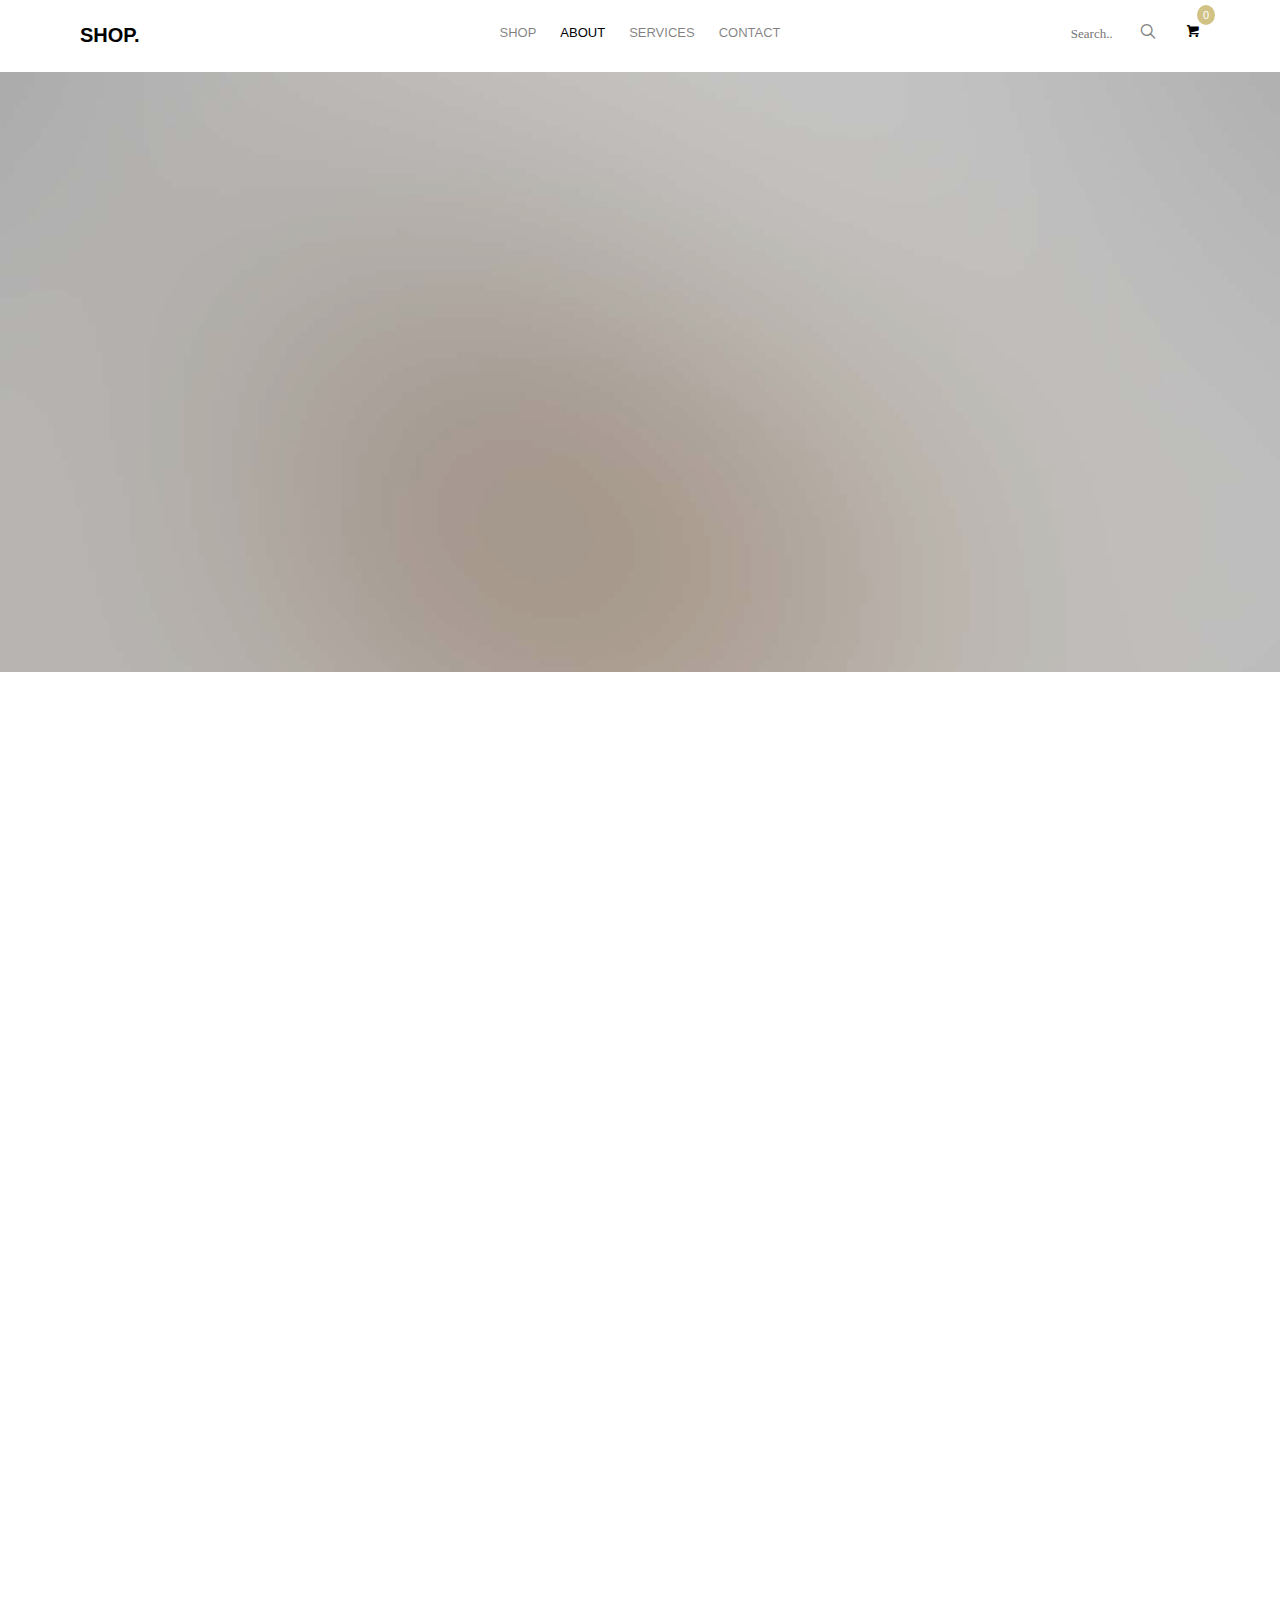
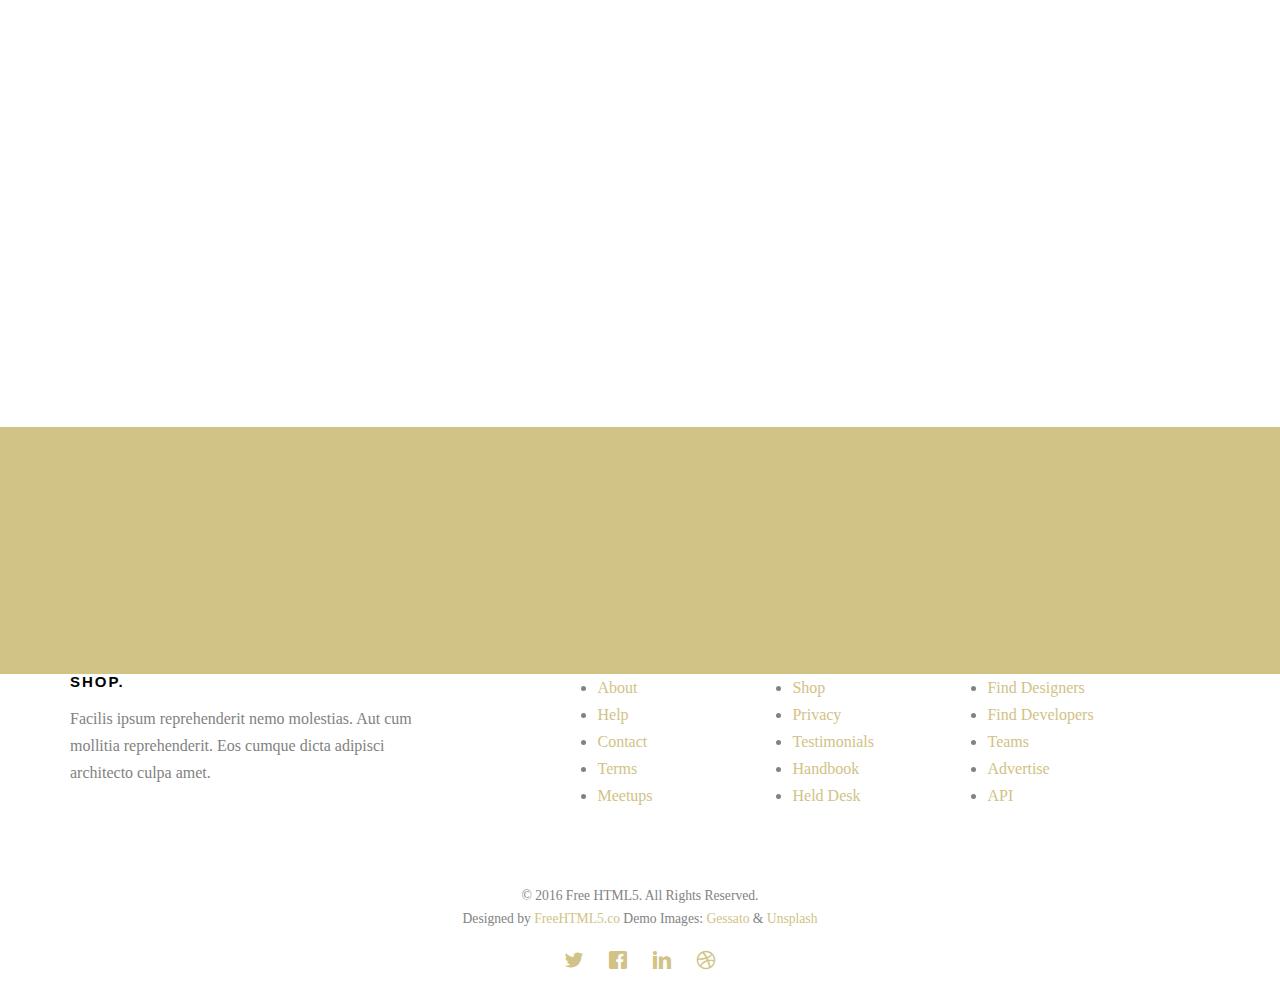
==== about.html @ f826852a "first commit" ====
<!DOCTYPE HTML>
<html>
	<head>
	<meta charset="utf-8">
	<meta http-equiv="X-UA-Compatible" content="IE=edge">
	<title>Shop &mdash; Free Website Template, Free HTML5 Template by gettemplates.co</title>
	<meta name="viewport" content="width=device-width, initial-scale=1">
	<meta name="description" content="Free HTML5 Website Template by gettemplates.co" />
	<meta name="keywords" content="free website templates, free html5, free template, free bootstrap, free website template, html5, css3, mobile first, responsive" />
	<meta name="author" content="gettemplates.co" />

	<!-- 
	//////////////////////////////////////////////////////

	FREE HTML5 TEMPLATE 
	DESIGNED & DEVELOPED by FreeHTML5.co
		
	Website: 		http://freehtml5.co/
	Email: 			info@freehtml5.co
	Twitter: 		http://twitter.com/fh5co
	Facebook: 		https://www.facebook.com/fh5co

	//////////////////////////////////////////////////////
	 -->

  	<!-- Facebook and Twitter integration -->
	<meta property="og:title" content=""/>
	<meta property="og:image" content=""/>
	<meta property="og:url" content=""/>
	<meta property="og:site_name" content=""/>
	<meta property="og:description" content=""/>
	<meta name="twitter:title" content="" />
	<meta name="twitter:image" content="" />
	<meta name="twitter:url" content="" />
	<meta name="twitter:card" content="" />

	<!-- <link href="https://fonts.googleapis.com/css?family=Montserrat:400,700" rel="stylesheet"> -->
	<!-- <link href="https://fonts.googleapis.com/css?family=Playfair+Display:400,400i" rel="stylesheet"> -->
	
	<!-- Animate.css -->
	<link rel="stylesheet" href="css/animate.css">
	<!-- Icomoon Icon Fonts-->
	<link rel="stylesheet" href="css/icomoon.css">
	<!-- Bootstrap  -->
	<link rel="stylesheet" href="css/bootstrap.css">

	<!-- Flexslider  -->
	<link rel="stylesheet" href="css/flexslider.css">

	<!-- Owl Carousel  -->
	<link rel="stylesheet" href="css/owl.carousel.min.css">
	<link rel="stylesheet" href="css/owl.theme.default.min.css">

	<!-- Theme style  -->
	<link rel="stylesheet" href="css/style.css">

	<!-- Modernizr JS -->
	<script src="js/modernizr-2.6.2.min.js"></script>
	<!-- FOR IE9 below -->
	<!--[if lt IE 9]>
	<script src="js/respond.min.js"></script>
	<![endif]-->

	</head>
	<body>
		
	<div class="fh5co-loader"></div>
	
	<div id="page">
	<nav class="fh5co-nav" role="navigation">
		<div class="container">
			<div class="row">
				<div class="col-md-3 col-xs-2">
					<div id="fh5co-logo"><a href="index.html">Shop.</a></div>
				</div>
				<div class="col-md-6 col-xs-6 text-center menu-1">
					<ul>
						<li class="has-dropdown">
							<a href="product.html">Shop</a>
							<ul class="dropdown">
								<li><a href="single.html">Single Shop</a></li>
							</ul>
						</li>
						<li class="active"><a href="about.html">About</a></li>
						<li class="has-dropdown">
							<a href="services.html">Services</a>
							<ul class="dropdown">
								<li><a href="#">Web Design</a></li>
								<li><a href="#">eCommerce</a></li>
								<li><a href="#">Branding</a></li>
								<li><a href="#">API</a></li>
							</ul>
						</li>
						<li><a href="contact.html">Contact</a></li>
					</ul>
				</div>
				<div class="col-md-3 col-xs-4 text-right hidden-xs menu-2">
					<ul>
						<li class="search">
							<div class="input-group">
						      <input type="text" placeholder="Search..">
						      <span class="input-group-btn">
						        <button class="btn btn-primary" type="button"><i class="icon-search"></i></button>
						      </span>
						    </div>
						</li>
						<li class="shopping-cart"><a href="#" class="cart"><span><small>0</small><i class="icon-shopping-cart"></i></span></a></li>
					</ul>
				</div>
			</div>
			
		</div>
	</nav>

	<header id="fh5co-header" class="fh5co-cover fh5co-cover-sm" role="banner" style="background-image:url(images/img_bg_2.jpg);">
		<div class="overlay"></div>
		<div class="container">
			<div class="row">
				<div class="col-md-8 col-md-offset-2 text-center">
					<div class="display-t">
						<div class="display-tc animate-box" data-animate-effect="fadeIn">
							<h1>About Us</h1>
							<h2>Free html5 templates Made by <a href="http://freehtml5.co" target="_blank">freehtml5.co</a></h2>
						</div>
					</div>
				</div>
			</div>
		</div>
	</header>
	
	<div id="fh5co-about">
		<div class="container">
			<div class="about-content">
				<div class="row animate-box">
					<div class="col-md-6">
						<div class="desc">
							<h3>Company History</h3>
							<p>Lorem ipsum dolor sit amet consectetur adipisicing elit. Esse quo est quis mollitia ratione magni assumenda repellat atque modi temporibus tempore ex. Dolore facilis ex sunt ea praesentium expedita numquam?</p> 
							<p>Quos quia provident consequuntur culpa facere ratione maxime commodi voluptates id repellat velit eaque aspernatur expedita. Possimus itaque adipisci rem dolorem nesciunt perferendis quae amet deserunt eum labore quidem minima.</p>
						</div>
						<div class="desc">
							<h3>Mission &amp; Vission</h3>
							<p>Lorem ipsum dolor sit amet consectetur adipisicing elit. Esse quo est quis mollitia ratione magni assumenda repellat atque modi temporibus tempore ex. Dolore facilis ex sunt ea praesentium expedita numquam?</p> 
							<p>Quos quia provident consequuntur culpa facere ratione maxime commodi voluptates id repellat velit eaque aspernatur expedita. Possimus itaque adipisci rem dolorem nesciunt perferendis quae amet deserunt eum labore quidem minima.</p>
						</div>
					</div>
					<div class="col-md-6">
						<img class="img-responsive" src="images/img_bg_1.jpg" alt="about">
					</div>
				</div>
			</div>
			<div class="row animate-box">
				<div class="col-md-8 col-md-offset-2 text-center fh5co-heading">
					<span>Productive Staff</span>
					<h2>Meet Our Team</h2>
					<p>Dignissimos asperiores vitae velit veniam totam fuga molestias accusamus alias autem provident. Odit ab aliquam dolor eius.</p>
				</div>
			</div>
			<div class="row">
				<div class="col-md-4 col-sm-4 animate-box" data-animate-effect="fadeIn">
					<div class="fh5co-staff">
						<img src="images/person1.jpg" alt="Free HTML5 Templates by gettemplates.co">
						<h3>Jean Smith</h3>
						<strong class="role">Chief Executive Officer</strong>
						<p>Quos quia provident consequuntur culpa facere ratione maxime commodi voluptates id repellat velit eaque aspernatur expedita. Possimus itaque adipisci.</p>
						<ul class="fh5co-social-icons">
							<li><a href="#"><i class="icon-facebook"></i></a></li>
							<li><a href="#"><i class="icon-twitter"></i></a></li>
							<li><a href="#"><i class="icon-dribbble"></i></a></li>
							<li><a href="#"><i class="icon-github"></i></a></li>
						</ul>
					</div>
				</div>
				<div class="col-md-4 col-sm-4 animate-box" data-animate-effect="fadeIn">
					<div class="fh5co-staff">
						<img src="images/person2.jpg" alt="Free HTML5 Templates by gettemplates.co">
						<h3>Hush Raven</h3>
						<strong class="role">Co-Owner</strong>
						<p>Quos quia provident consequuntur culpa facere ratione maxime commodi voluptates id repellat velit eaque aspernatur expedita. Possimus itaque adipisci.</p>
						<ul class="fh5co-social-icons">
							<li><a href="#"><i class="icon-facebook"></i></a></li>
							<li><a href="#"><i class="icon-twitter"></i></a></li>
							<li><a href="#"><i class="icon-dribbble"></i></a></li>
							<li><a href="#"><i class="icon-github"></i></a></li>
						</ul>
					</div>
				</div>
				<div class="col-md-4 col-sm-4 animate-box" data-animate-effect="fadeIn">
					<div class="fh5co-staff">
						<img src="images/person3.jpg" alt="Free HTML5 Templates by gettemplates.co">
						<h3>Alex King</h3>
						<strong class="role">Co-Owner</strong>
						<p>Quos quia provident consequuntur culpa facere ratione maxime commodi voluptates id repellat velit eaque aspernatur expedita. Possimus itaque adipisci.</p>
						<ul class="fh5co-social-icons">
							<li><a href="#"><i class="icon-facebook"></i></a></li>
							<li><a href="#"><i class="icon-twitter"></i></a></li>
							<li><a href="#"><i class="icon-dribbble"></i></a></li>
							<li><a href="#"><i class="icon-github"></i></a></li>
						</ul>
					</div>
				</div>
			</div>
		</div>
	</div>

	<div id="fh5co-started">
		<div class="container">
			<div class="row animate-box">
				<div class="col-md-8 col-md-offset-2 text-center fh5co-heading">
					<h2>Newsletter</h2>
					<p>Just stay tune for our latest Product. Now you can subscribe</p>
				</div>
			</div>
			<div class="row animate-box">
				<div class="col-md-8 col-md-offset-2">
					<form class="form-inline">
						<div class="col-md-6 col-sm-6">
							<div class="form-group">
								<label for="email" class="sr-only">Email</label>
								<input type="email" class="form-control" id="email" placeholder="Email">
							</div>
						</div>
						<div class="col-md-6 col-sm-6">
							<button type="submit" class="btn btn-default btn-block">Subscribe</button>
						</div>
					</form>
				</div>
			</div>
		</div>
	</div>

	<footer id="fh5co-footer" role="contentinfo">
		<div class="container">
			<div class="row row-pb-md">
				<div class="col-md-4 fh5co-widget">
					<h3>Shop.</h3>
					<p>Facilis ipsum reprehenderit nemo molestias. Aut cum mollitia reprehenderit. Eos cumque dicta adipisci architecto culpa amet.</p>
				</div>
				<div class="col-md-2 col-sm-4 col-xs-6 col-md-push-1">
					<ul class="fh5co-footer-links">
						<li><a href="#">About</a></li>
						<li><a href="#">Help</a></li>
						<li><a href="#">Contact</a></li>
						<li><a href="#">Terms</a></li>
						<li><a href="#">Meetups</a></li>
					</ul>
				</div>

				<div class="col-md-2 col-sm-4 col-xs-6 col-md-push-1">
					<ul class="fh5co-footer-links">
						<li><a href="#">Shop</a></li>
						<li><a href="#">Privacy</a></li>
						<li><a href="#">Testimonials</a></li>
						<li><a href="#">Handbook</a></li>
						<li><a href="#">Held Desk</a></li>
					</ul>
				</div>

				<div class="col-md-2 col-sm-4 col-xs-6 col-md-push-1">
					<ul class="fh5co-footer-links">
						<li><a href="#">Find Designers</a></li>
						<li><a href="#">Find Developers</a></li>
						<li><a href="#">Teams</a></li>
						<li><a href="#">Advertise</a></li>
						<li><a href="#">API</a></li>
					</ul>
				</div>
			</div>

			<div class="row copyright">
				<div class="col-md-12 text-center">
					<p>
						<small class="block">&copy; 2016 Free HTML5. All Rights Reserved.</small> 
						<small class="block">Designed by <a href="http://freehtml5.co/" target="_blank">FreeHTML5.co</a> Demo Images: <a href="http://blog.gessato.com/" target="_blank">Gessato</a> &amp; <a href="http://unsplash.co/" target="_blank">Unsplash</a></small>
					</p>
					<p>
						<ul class="fh5co-social-icons">
							<li><a href="#"><i class="icon-twitter"></i></a></li>
							<li><a href="#"><i class="icon-facebook"></i></a></li>
							<li><a href="#"><i class="icon-linkedin"></i></a></li>
							<li><a href="#"><i class="icon-dribbble"></i></a></li>
						</ul>
					</p>
				</div>
			</div>

		</div>
	</footer>
	</div>

	<div class="gototop js-top">
		<a href="#" class="js-gotop"><i class="icon-arrow-up"></i></a>
	</div>
	
	<!-- jQuery -->
	<script src="js/jquery.min.js"></script>
	<!-- jQuery Easing -->
	<script src="js/jquery.easing.1.3.js"></script>
	<!-- Bootstrap -->
	<script src="js/bootstrap.min.js"></script>
	<!-- Waypoints -->
	<script src="js/jquery.waypoints.min.js"></script>
	<!-- Carousel -->
	<script src="js/owl.carousel.min.js"></script>
	<!-- countTo -->
	<script src="js/jquery.countTo.js"></script>
	<!-- Flexslider -->
	<script src="js/jquery.flexslider-min.js"></script>
	
	<!-- Main -->
	<script src="js/main.js"></script>

	</body>
</html>
---- css/icomoon.css ----
@font-face {
  font-family: 'icomoon';
  src:  url('../fonts/icomoon/icomoon.eot?6iuir');
  src:  url('../fonts/icomoon/icomoon.eot?6iuir#iefix') format('embedded-opentype'),
    url('../fonts/icomoon/icomoon.ttf?6iuir') format('truetype'),
    url('../fonts/icomoon/icomoon.woff?6iuir') format('woff'),
    url('../fonts/icomoon/icomoon.svg?6iuir#icomoon') format('svg');
  font-weight: normal;
  font-style: normal;
}

[class^="icon-"], [class*=" icon-"] {
  /* use !important to prevent issues with browser extensions that change fonts */
  font-family: 'icomoon' !important;
  speak: none;
  font-style: normal;
  font-weight: normal;
  font-variant: normal;
  text-transform: none;
  line-height: 1;

  /* Better Font Rendering =========== */
  -webkit-font-smoothing: antialiased;
  -moz-osx-font-smoothing: grayscale;
}

.icon-eye:before {
  content: "\e000";
}
.icon-paper-clip:before {
  content: "\e001";
}
.icon-mail:before {
  content: "\e002";
}
.icon-toggle:before {
  content: "\e003";
}
.icon-layout:before {
  content: "\e004";
}
.icon-link:before {
  content: "\e005";
}
.icon-bell:before {
  content: "\e006";
}
.icon-lock:before {
  content: "\e007";
}
.icon-unlock:before {
  content: "\e008";
}
.icon-ribbon:before {
  content: "\e009";
}
.icon-image:before {
  content: "\e010";
}
.icon-signal:before {
  content: "\e011";
}
.icon-target:before {
  content: "\e012";
}
.icon-clipboard:before {
  content: "\e013";
}
.icon-clock:before {
  content: "\e014";
}
.icon-watch:before {
  content: "\e015";
}
.icon-air-play:before {
  content: "\e016";
}
.icon-camera:before {
  content: "\e017";
}
.icon-video:before {
  content: "\e018";
}
.icon-disc:before {
  content: "\e019";
}
.icon-printer:before {
  content: "\e020";
}
.icon-monitor:before {
  content: "\e021";
}
.icon-server:before {
  content: "\e022";
}
.icon-cog:before {
  content: "\e023";
}
.icon-heart:before {
  content: "\e024";
}
.icon-paragraph:before {
  content: "\e025";
}
.icon-align-justify:before {
  content: "\e026";
}
.icon-align-left:before {
  content: "\e027";
}
.icon-align-center:before {
  content: "\e028";
}
.icon-align-right:before {
  content: "\e029";
}
.icon-book:before {
  content: "\e030";
}
.icon-layers:before {
  content: "\e031";
}
.icon-stack:before {
  content: "\e032";
}
.icon-stack-2:before {
  content: "\e033";
}
.icon-paper:before {
  content: "\e034";
}
.icon-paper-stack:before {
  content: "\e035";
}
.icon-search:before {
  content: "\e036";
}
.icon-zoom-in:before {
  content: "\e037";
}
.icon-zoom-out:before {
  content: "\e038";
}
.icon-reply:before {
  content: "\e039";
}
.icon-circle-plus:before {
  content: "\e040";
}
.icon-circle-minus:before {
  content: "\e041";
}
.icon-circle-check:before {
  content: "\e042";
}
.icon-circle-cross:before {
  content: "\e043";
}
.icon-square-plus:before {
  content: "\e044";
}
.icon-square-minus:before {
  content: "\e045";
}
.icon-square-check:before {
  content: "\e046";
}
.icon-square-cross:before {
  content: "\e047";
}
.icon-microphone:before {
  content: "\e048";
}
.icon-record:before {
  content: "\e049";
}
.icon-skip-back:before {
  content: "\e050";
}
.icon-rewind:before {
  content: "\e051";
}
.icon-play:before {
  content: "\e052";
}
.icon-pause:before {
  content: "\e053";
}
.icon-stop:before {
  content: "\e054";
}
.icon-fast-forward:before {
  content: "\e055";
}
.icon-skip-forward:before {
  content: "\e056";
}
.icon-shuffle:before {
  content: "\e057";
}
.icon-repeat:before {
  content: "\e058";
}
.icon-folder:before {
  content: "\e059";
}
.icon-umbrella:before {
  content: "\e060";
}
.icon-moon:before {
  content: "\e061";
}
.icon-thermometer:before {
  content: "\e062";
}
.icon-drop:before {
  content: "\e063";
}
.icon-sun:before {
  content: "\e064";
}
.icon-cloud:before {
  content: "\e065";
}
.icon-cloud-upload:before {
  content: "\e066";
}
.icon-cloud-download:before {
  content: "\e067";
}
.icon-upload:before {
  content: "\e068";
}
.icon-download:before {
  content: "\e069";
}
.icon-location:before {
  content: "\e070";
}
.icon-location-2:before {
  content: "\e071";
}
.icon-map:before {
  content: "\e072";
}
.icon-battery:before {
  content: "\e073";
}
.icon-head:before {
  content: "\e074";
}
.icon-briefcase:before {
  content: "\e075";
}
.icon-speech-bubble:before {
  content: "\e076";
}
.icon-anchor:before {
  content: "\e077";
}
.icon-globe:before {
  content: "\e078";
}
.icon-box:before {
  content: "\e079";
}
.icon-reload:before {
  content: "\e080";
}
.icon-share:before {
  content: "\e081";
}
.icon-marquee:before {
  content: "\e082";
}
.icon-marquee-plus:before {
  content: "\e083";
}
.icon-marquee-minus:before {
  content: "\e084";
}
.icon-tag:before {
  content: "\e085";
}
.icon-power:before {
  content: "\e086";
}
.icon-command:before {
  content: "\e087";
}
.icon-alt:before {
  content: "\e088";
}
.icon-esc:before {
  content: "\e089";
}
.icon-bar-graph:before {
  content: "\e090";
}
.icon-bar-graph-2:before {
  content: "\e091";
}
.icon-pie-graph:before {
  content: "\e092";
}
.icon-star:before {
  content: "\e093";
}
.icon-arrow-left:before {
  content: "\e094";
}
.icon-arrow-right:before {
  content: "\e095";
}
.icon-arrow-up:before {
  content: "\e096";
}
.icon-arrow-down:before {
  content: "\e097";
}
.icon-volume:before {
  content: "\e098";
}
.icon-mute:before {
  content: "\e099";
}
.icon-content-right:before {
  content: "\e100";
}
.icon-content-left:before {
  content: "\e101";
}
.icon-grid:before {
  content: "\e102";
}
.icon-grid-2:before {
  content: "\e103";
}
.icon-columns:before {
  content: "\e104";
}
.icon-loader:before {
  content: "\e105";
}
.icon-bag:before {
  content: "\e106";
}
.icon-ban:before {
  content: "\e107";
}
.icon-flag:before {
  content: "\e108";
}
.icon-trash:before {
  content: "\e109";
}
.icon-expand:before {
  content: "\e110";
}
.icon-contract:before {
  content: "\e111";
}
.icon-maximize:before {
  content: "\e112";
}
.icon-minimize:before {
  content: "\e113";
}
.icon-plus:before {
  content: "\e114";
}
.icon-minus:before {
  content: "\e115";
}
.icon-check:before {
  content: "\e116";
}
.icon-cross:before {
  content: "\e117";
}
.icon-move:before {
  content: "\e118";
}
.icon-delete:before {
  content: "\e119";
}
.icon-menu:before {
  content: "\e120";
}
.icon-archive:before {
  content: "\e121";
}
.icon-inbox:before {
  content: "\e122";
}
.icon-outbox:before {
  content: "\e123";
}
.icon-file:before {
  content: "\e124";
}
.icon-file-add:before {
  content: "\e125";
}
.icon-file-subtract:before {
  content: "\e126";
}
.icon-help:before {
  content: "\e127";
}
.icon-open:before {
  content: "\e128";
}
.icon-ellipsis:before {
  content: "\e129";
}
.icon-add-to-list:before {
  content: "\e900";
}
.icon-classic-computer:before {
  content: "\e901";
}
.icon-controller-fast-backward:before {
  content: "\e902";
}
.icon-creative-commons-attribution:before {
  content: "\e903";
}
.icon-creative-commons-noderivs:before {
  content: "\e904";
}
.icon-creative-commons-noncommercial-eu:before {
  content: "\e905";
}
.icon-creative-commons-noncommercial-us:before {
  content: "\e906";
}
.icon-creative-commons-public-domain:before {
  content: "\e907";
}
.icon-creative-commons-remix:before {
  content: "\e908";
}
.icon-creative-commons-share:before {
  content: "\e909";
}
.icon-creative-commons-sharealike:before {
  content: "\e90a";
}
.icon-creative-commons:before {
  content: "\e90b";
}
.icon-document-landscape:before {
  content: "\e90c";
}
.icon-remove-user:before {
  content: "\e90d";
}
.icon-warning:before {
  content: "\e90e";
}
.icon-arrow-bold-down:before {
  content: "\e90f";
}
.icon-arrow-bold-left:before {
  content: "\e910";
}
.icon-arrow-bold-right:before {
  content: "\e911";
}
.icon-arrow-bold-up:before {
  content: "\e912";
}
.icon-arrow-down2:before {
  content: "\e913";
}
.icon-arrow-left2:before {
  content: "\e914";
}
.icon-arrow-long-down:before {
  content: "\e915";
}
.icon-arrow-long-left:before {
  content: "\e916";
}
.icon-arrow-long-right:before {
  content: "\e917";
}
.icon-arrow-long-up:before {
  content: "\e918";
}
.icon-arrow-right2:before {
  content: "\e919";
}
.icon-arrow-up2:before {
  content: "\e91a";
}
.icon-arrow-with-circle-down:before {
  content: "\e91b";
}
.icon-arrow-with-circle-left:before {
  content: "\e91c";
}
.icon-arrow-with-circle-right:before {
  content: "\e91d";
}
.icon-arrow-with-circle-up:before {
  content: "\e91e";
}
.icon-bookmark:before {
  content: "\e91f";
}
.icon-bookmarks:before {
  content: "\e920";
}
.icon-chevron-down:before {
  content: "\e921";
}
.icon-chevron-left:before {
  content: "\e922";
}
.icon-chevron-right:before {
  content: "\e923";
}
.icon-chevron-small-down:before {
  content: "\e924";
}
.icon-chevron-small-left:before {
  content: "\e925";
}
.icon-chevron-small-right:before {
  content: "\e926";
}
.icon-chevron-small-up:before {
  content: "\e927";
}
.icon-chevron-thin-down:before {
  content: "\e928";
}
.icon-chevron-thin-left:before {
  content: "\e929";
}
.icon-chevron-thin-right:before {
  content: "\e92a";
}
.icon-chevron-thin-up:before {
  content: "\e92b";
}
.icon-chevron-up:before {
  content: "\e92c";
}
.icon-chevron-with-circle-down:before {
  content: "\e92d";
}
.icon-chevron-with-circle-left:before {
  content: "\e92e";
}
.icon-chevron-with-circle-right:before {
  content: "\e92f";
}
.icon-chevron-with-circle-up:before {
  content: "\e930";
}
.icon-cloud2:before {
  content: "\e931";
}
.icon-controller-fast-forward:before {
  content: "\e932";
}
.icon-controller-jump-to-start:before {
  content: "\e933";
}
.icon-controller-next:before {
  content: "\e934";
}
.icon-controller-paus:before {
  content: "\e935";
}
.icon-controller-play:before {
  content: "\e936";
}
.icon-controller-record:before {
  content: "\e937";
}
.icon-controller-stop:before {
  content: "\e938";
}
.icon-controller-volume:before {
  content: "\e939";
}
.icon-dot-single:before {
  content: "\e93a";
}
.icon-dots-three-horizontal:before {
  content: "\e93b";
}
.icon-dots-three-vertical:before {
  content: "\e93c";
}
.icon-dots-two-horizontal:before {
  content: "\e93d";
}
.icon-dots-two-vertical:before {
  content: "\e93e";
}
.icon-download2:before {
  content: "\e93f";
}
.icon-emoji-flirt:before {
  content: "\e940";
}
.icon-flow-branch:before {
  content: "\e941";
}
.icon-flow-cascade:before {
  content: "\e942";
}
.icon-flow-line:before {
  content: "\e943";
}
.icon-flow-parallel:before {
  content: "\e944";
}
.icon-flow-tree:before {
  content: "\e945";
}
.icon-install:before {
  content: "\e946";
}
.icon-layers2:before {
  content: "\e947";
}
.icon-open-book:before {
  content: "\e948";
}
.icon-resize-100:before {
  content: "\e949";
}
.icon-resize-full-screen:before {
  content: "\e94a";
}
.icon-save:before {
  content: "\e94b";
}
.icon-select-arrows:before {
  content: "\e94c";
}
.icon-sound-mute:before {
  content: "\e94d";
}
.icon-sound:before {
  content: "\e94e";
}
.icon-trash2:before {
  content: "\e94f";
}
.icon-triangle-down:before {
  content: "\e950";
}
.icon-triangle-left:before {
  content: "\e951";
}
.icon-triangle-right:before {
  content: "\e952";
}
.icon-triangle-up:before {
  content: "\e953";
}
.icon-uninstall:before {
  content: "\e954";
}
.icon-upload-to-cloud:before {
  content: "\e955";
}
.icon-upload2:before {
  content: "\e956";
}
.icon-add-user:before {
  content: "\e957";
}
.icon-address:before {
  content: "\e958";
}
.icon-adjust:before {
  content: "\e959";
}
.icon-air:before {
  content: "\e95a";
}
.icon-aircraft-landing:before {
  content: "\e95b";
}
.icon-aircraft-take-off:before {
  content: "\e95c";
}
.icon-aircraft:before {
  content: "\e95d";
}
.icon-align-bottom:before {
  content: "\e95e";
}
.icon-align-horizontal-middle:before {
  content: "\e95f";
}
.icon-align-left2:before {
  content: "\e960";
}
.icon-align-right2:before {
  content: "\e961";
}
.icon-align-top:before {
  content: "\e962";
}
.icon-align-vertical-middle:before {
  content: "\e963";
}
.icon-archive2:before {
  content: "\e964";
}
.icon-area-graph:before {
  content: "\e965";
}
.icon-attachment:before {
  content: "\e966";
}
.icon-awareness-ribbon:before {
  content: "\e967";
}
.icon-back-in-time:before {
  content: "\e968";
}
.icon-back:before {
  content: "\e969";
}
.icon-bar-graph2:before {
  content: "\e96a";
}
.icon-battery2:before {
  content: "\e96b";
}
.icon-beamed-note:before {
  content: "\e96c";
}
.icon-bell2:before {
  content: "\e96d";
}
.icon-blackboard:before {
  content: "\e96e";
}
.icon-block:before {
  content: "\e96f";
}
.icon-book2:before {
  content: "\e970";
}
.icon-bowl:before {
  content: "\e971";
}
.icon-box2:before {
  content: "\e972";
}
.icon-briefcase2:before {
  content: "\e973";
}
.icon-browser:before {
  content: "\e974";
}
.icon-brush:before {
  content: "\e975";
}
.icon-bucket:before {
  content: "\e976";
}
.icon-cake:before {
  content: "\e977";
}
.icon-calculator:before {
  content: "\e978";
}
.icon-calendar:before {
  content: "\e979";
}
.icon-camera2:before {
  content: "\e97a";
}
.icon-ccw:before {
  content: "\e97b";
}
.icon-chat:before {
  content: "\e97c";
}
.icon-check2:before {
  content: "\e97d";
}
.icon-circle-with-cross:before {
  content: "\e97e";
}
.icon-circle-with-minus:before {
  content: "\e97f";
}
.icon-circle-with-plus:before {
  content: "\e980";
}
.icon-circle:before {
  content: "\e981";
}
.icon-circular-graph:before {
  content: "\e982";
}
.icon-clapperboard:before {
  content: "\e983";
}
.icon-clipboard2:before {
  content: "\e984";
}
.icon-clock2:before {
  content: "\e985";
}
.icon-code:before {
  content: "\e986";
}
.icon-cog2:before {
  content: "\e987";
}
.icon-colours:before {
  content: "\e988";
}
.icon-compass:before {
  content: "\e989";
}
.icon-copy:before {
  content: "\e98a";
}
.icon-credit-card:before {
  content: "\e98b";
}
.icon-credit:before {
  content: "\e98c";
}
.icon-cross2:before {
  content: "\e98d";
}
.icon-cup:before {
  content: "\e98e";
}
.icon-cw:before {
  content: "\e98f";
}
.icon-cycle:before {
  content: "\e990";
}
.icon-database:before {
  content: "\e991";
}
.icon-dial-pad:before {
  content: "\e992";
}
.icon-direction:before {
  content: "\e993";
}
.icon-document:before {
  content: "\e994";
}
.icon-documents:before {
  content: "\e995";
}
.icon-drink:before {
  content: "\e996";
}
.icon-drive:before {
  content: "\e997";
}
.icon-drop2:before {
  content: "\e998";
}
.icon-edit:before {
  content: "\e999";
}
.icon-email:before {
  content: "\e99a";
}
.icon-emoji-happy:before {
  content: "\e99b";
}
.icon-emoji-neutral:before {
  content: "\e99c";
}
.icon-emoji-sad:before {
  content: "\e99d";
}
.icon-erase:before {
  content: "\e99e";
}
.icon-eraser:before {
  content: "\e99f";
}
.icon-export:before {
  content: "\e9a0";
}
.icon-eye2:before {
  content: "\e9a1";
}
.icon-feather:before {
  content: "\e9a2";
}
.icon-flag2:before {
  content: "\e9a3";
}
.icon-flash:before {
  content: "\e9a4";
}
.icon-flashlight:before {
  content: "\e9a5";
}
.icon-flat-brush:before {
  content: "\e9a6";
}
.icon-folder-images:before {
  content: "\e9a7";
}
.icon-folder-music:before {
  content: "\e9a8";
}
.icon-folder-video:before {
  content: "\e9a9";
}
.icon-folder2:before {
  content: "\e9aa";
}
.icon-forward:before {
  content: "\e9ab";
}
.icon-funnel:before {
  content: "\e9ac";
}
.icon-game-controller:before {
  content: "\e9ad";
}
.icon-gauge:before {
  content: "\e9ae";
}
.icon-globe2:before {
  content: "\e9af";
}
.icon-graduation-cap:before {
  content: "\e9b0";
}
.icon-grid2:before {
  content: "\e9b1";
}
.icon-hair-cross:before {
  content: "\e9b2";
}
.icon-hand:before {
  content: "\e9b3";
}
.icon-heart-outlined:before {
  content: "\e9b4";
}
.icon-heart2:before {
  content: "\e9b5";
}
.icon-help-with-circle:before {
  content: "\e9b6";
}
.icon-help2:before {
  content: "\e9b7";
}
.icon-home:before {
  content: "\e9b8";
}
.icon-hour-glass:before {
  content: "\e9b9";
}
.icon-image-inverted:before {
  content: "\e9ba";
}
.icon-image2:before {
  content: "\e9bb";
}
.icon-images:before {
  content: "\e9bc";
}
.icon-inbox2:before {
  content: "\e9bd";
}
.icon-infinity:before {
  content: "\e9be";
}
.icon-info-with-circle:before {
  content: "\e9bf";
}
.icon-info:before {
  content: "\e9c0";
}
.icon-key:before {
  content: "\e9c1";
}
.icon-keyboard:before {
  content: "\e9c2";
}
.icon-lab-flask:before {
  content: "\e9c3";
}
.icon-landline:before {
  content: "\e9c4";
}
.icon-language:before {
  content: "\e9c5";
}
.icon-laptop:before {
  content: "\e9c6";
}
.icon-leaf:before {
  content: "\e9c7";
}
.icon-level-down:before {
  content: "\e9c8";
}
.icon-level-up:before {
  content: "\e9c9";
}
.icon-lifebuoy:before {
  content: "\e9ca";
}
.icon-light-bulb:before {
  content: "\e9cb";
}
.icon-light-down:before {
  content: "\e9cc";
}
.icon-light-up:before {
  content: "\e9cd";
}
.icon-line-graph:before {
  content: "\e9ce";
}
.icon-link2:before {
  content: "\e9cf";
}
.icon-list:before {
  content: "\e9d0";
}
.icon-location-pin:before {
  content: "\e9d1";
}
.icon-location2:before {
  content: "\e9d2";
}
.icon-lock-open:before {
  content: "\e9d3";
}
.icon-lock2:before {
  content: "\e9d4";
}
.icon-log-out:before {
  content: "\e9d5";
}
.icon-login:before {
  content: "\e9d6";
}
.icon-loop:before {
  content: "\e9d7";
}
.icon-magnet:before {
  content: "\e9d8";
}
.icon-magnifying-glass:before {
  content: "\e9d9";
}
.icon-mail2:before {
  content: "\e9da";
}
.icon-man:before {
  content: "\e9db";
}
.icon-map2:before {
  content: "\e9dc";
}
.icon-mask:before {
  content: "\e9dd";
}
.icon-medal:before {
  content: "\e9de";
}
.icon-megaphone:before {
  content: "\e9df";
}
.icon-menu2:before {
  content: "\e9e0";
}
.icon-message:before {
  content: "\e9e1";
}
.icon-mic:before {
  content: "\e9e2";
}
.icon-minus2:before {
  content: "\e9e3";
}
.icon-mobile:before {
  content: "\e9e4";
}
.icon-modern-mic:before {
  content: "\e9e5";
}
.icon-moon2:before {
  content: "\e9e6";
}
.icon-mouse:before {
  content: "\e9e7";
}
.icon-music:before {
  content: "\e9e8";
}
.icon-network:before {
  content: "\e9e9";
}
.icon-new-message:before {
  content: "\e9ea";
}
.icon-new:before {
  content: "\e9eb";
}
.icon-news:before {
  content: "\e9ec";
}
.icon-note:before {
  content: "\e9ed";
}
.icon-notification:before {
  content: "\e9ee";
}
.icon-old-mobile:before {
  content: "\e9ef";
}
.icon-old-phone:before {
  content: "\e9f0";
}
.icon-palette:before {
  content: "\e9f1";
}
.icon-paper-plane:before {
  content: "\e9f2";
}
.icon-pencil:before {
  content: "\e9f3";
}
.icon-phone:before {
  content: "\e9f4";
}
.icon-pie-chart:before {
  content: "\e9f5";
}
.icon-pin:before {
  content: "\e9f6";
}
.icon-plus2:before {
  content: "\e9f7";
}
.icon-popup:before {
  content: "\e9f8";
}
.icon-power-plug:before {
  content: "\e9f9";
}
.icon-price-ribbon:before {
  content: "\e9fa";
}
.icon-price-tag:before {
  content: "\e9fb";
}
.icon-print:before {
  content: "\e9fc";
}
.icon-progress-empty:before {
  content: "\e9fd";
}
.icon-progress-full:before {
  content: "\e9fe";
}
.icon-progress-one:before {
  content: "\e9ff";
}
.icon-progress-two:before {
  content: "\ea00";
}
.icon-publish:before {
  content: "\ea01";
}
.icon-quote:before {
  content: "\ea02";
}
.icon-radio:before {
  content: "\ea03";
}
.icon-reply-all:before {
  content: "\ea04";
}
.icon-reply2:before {
  content: "\ea05";
}
.icon-retweet:before {
  content: "\ea06";
}
.icon-rocket:before {
  content: "\ea07";
}
.icon-round-brush:before {
  content: "\ea08";
}
.icon-rss:before {
  content: "\ea09";
}
.icon-ruler:before {
  content: "\ea0a";
}
.icon-scissors:before {
  content: "\ea0b";
}
.icon-share-alternitive:before {
  content: "\ea0c";
}
.icon-share2:before {
  content: "\ea0d";
}
.icon-shareable:before {
  content: "\ea0e";
}
.icon-shield:before {
  content: "\ea0f";
}
.icon-shop:before {
  content: "\ea10";
}
.icon-shopping-bag:before {
  content: "\ea11";
}
.icon-shopping-basket:before {
  content: "\ea12";
}
.icon-shopping-cart:before {
  content: "\ea13";
}
.icon-shuffle2:before {
  content: "\ea14";
}
.icon-signal2:before {
  content: "\ea15";
}
.icon-sound-mix:before {
  content: "\ea16";
}
.icon-sports-club:before {
  content: "\ea17";
}
.icon-spreadsheet:before {
  content: "\ea18";
}
.icon-squared-cross:before {
  content: "\ea19";
}
.icon-squared-minus:before {
  content: "\ea1a";
}
.icon-squared-plus:before {
  content: "\ea1b";
}
.icon-star-outlined:before {
  content: "\ea1c";
}
.icon-star2:before {
  content: "\ea1d";
}
.icon-stopwatch:before {
  content: "\ea1e";
}
.icon-suitcase:before {
  content: "\ea1f";
}
.icon-swap:before {
  content: "\ea20";
}
.icon-sweden:before {
  content: "\ea21";
}
.icon-switch:before {
  content: "\ea22";
}
.icon-tablet:before {
  content: "\ea23";
}
.icon-tag2:before {
  content: "\ea24";
}
.icon-text-document-inverted:before {
  content: "\ea25";
}
.icon-text-document:before {
  content: "\ea26";
}
.icon-text:before {
  content: "\ea27";
}
.icon-thermometer2:before {
  content: "\ea28";
}
.icon-thumbs-down:before {
  content: "\ea29";
}
.icon-thumbs-up:before {
  content: "\ea2a";
}
.icon-thunder-cloud:before {
  content: "\ea2b";
}
.icon-ticket:before {
  content: "\ea2c";
}
.icon-time-slot:before {
  content: "\ea2d";
}
.icon-tools:before {
  content: "\ea2e";
}
.icon-traffic-cone:before {
  content: "\ea2f";
}
.icon-tree:before {
  content: "\ea30";
}
.icon-trophy:before {
  content: "\ea31";
}
.icon-tv:before {
  content: "\ea32";
}
.icon-typing:before {
  content: "\ea33";
}
.icon-unread:before {
  content: "\ea34";
}
.icon-untag:before {
  content: "\ea35";
}
.icon-user:before {
  content: "\ea36";
}
.icon-users:before {
  content: "\ea37";
}
.icon-v-card:before {
  content: "\ea38";
}
.icon-video2:before {
  content: "\ea39";
}
.icon-vinyl:before {
  content: "\ea3a";
}
.icon-voicemail:before {
  content: "\ea3b";
}
.icon-wallet:before {
  content: "\ea3c";
}
.icon-water:before {
  content: "\ea3d";
}
.icon-px-with-circle:before {
  content: "\ea3e";
}
.icon-px:before {
  content: "\ea3f";
}
.icon-basecamp:before {
  content: "\ea40";
}
.icon-behance:before {
  content: "\ea41";
}
.icon-creative-cloud:before {
  content: "\ea42";
}
.icon-dropbox:before {
  content: "\ea43";
}
.icon-evernote:before {
  content: "\ea44";
}
.icon-flattr:before {
  content: "\ea45";
}
.icon-foursquare:before {
  content: "\ea46";
}
.icon-google-drive:before {
  content: "\ea47";
}
.icon-google-hangouts:before {
  content: "\ea48";
}
.icon-grooveshark:before {
  content: "\ea49";
}
.icon-icloud:before {
  content: "\ea4a";
}
.icon-mixi:before {
  content: "\ea4b";
}
.icon-onedrive:before {
  content: "\ea4c";
}
.icon-paypal:before {
  content: "\ea4d";
}
.icon-picasa:before {
  content: "\ea4e";
}
.icon-qq:before {
  content: "\ea4f";
}
.icon-rdio-with-circle:before {
  content: "\ea50";
}
.icon-renren:before {
  content: "\ea51";
}
.icon-scribd:before {
  content: "\ea52";
}
.icon-sina-weibo:before {
  content: "\ea53";
}
.icon-skype-with-circle:before {
  content: "\ea54";
}
.icon-skype:before {
  content: "\ea55";
}
.icon-slideshare:before {
  content: "\ea56";
}
.icon-smashing:before {
  content: "\ea57";
}
.icon-soundcloud:before {
  content: "\ea58";
}
.icon-spotify-with-circle:before {
  content: "\ea59";
}
.icon-spotify:before {
  content: "\ea5a";
}
.icon-swarm:before {
  content: "\ea5b";
}
.icon-vine-with-circle:before {
  content: "\ea5c";
}
.icon-vine:before {
  content: "\ea5d";
}
.icon-vk-alternitive:before {
  content: "\ea5e";
}
.icon-vk-with-circle:before {
  content: "\ea5f";
}
.icon-vk:before {
  content: "\ea60";
}
.icon-xing-with-circle:before {
  content: "\ea61";
}
.icon-xing:before {
  content: "\ea62";
}
.icon-yelp:before {
  content: "\ea63";
}
.icon-dribbble-with-circle:before {
  content: "\ea64";
}
.icon-dribbble:before {
  content: "\ea65";
}
.icon-facebook-with-circle:before {
  content: "\ea66";
}
.icon-facebook:before {
  content: "\ea67";
}
.icon-flickr-with-circle:before {
  content: "\ea68";
}
.icon-flickr:before {
  content: "\ea69";
}
.icon-github-with-circle:before {
  content: "\ea6a";
}
.icon-github:before {
  content: "\ea6b";
}
.icon-google-with-circle:before {
  content: "\ea6c";
}
.icon-google:before {
  content: "\ea6d";
}
.icon-instagram-with-circle:before {
  content: "\ea6e";
}
.icon-instagram:before {
  content: "\ea6f";
}
.icon-lastfm-with-circle:before {
  content: "\ea70";
}
.icon-lastfm:before {
  content: "\ea71";
}
.icon-linkedin-with-circle:before {
  content: "\ea72";
}
.icon-linkedin:before {
  content: "\ea73";
}
.icon-pinterest-with-circle:before {
  content: "\ea74";
}
.icon-pinterest:before {
  content: "\ea75";
}
.icon-rdio:before {
  content: "\ea76";
}
.icon-stumbleupon-with-circle:before {
  content: "\ea77";
}
.icon-stumbleupon:before {
  content: "\ea78";
}
.icon-tumblr-with-circle:before {
  content: "\ea79";
}
.icon-tumblr:before {
  content: "\ea7a";
}
.icon-twitter-with-circle:before {
  content: "\ea7b";
}
.icon-twitter:before {
  content: "\ea7c";
}
.icon-vimeo-with-circle:before {
  content: "\ea7d";
}
.icon-vimeo:before {
  content: "\ea7e";
}
.icon-youtube-with-circle:before {
  content: "\ea7f";
}
.icon-youtube:before {
  content: "\ea80";
}
---- css/style.css ----
@font-face {
  font-family: 'icomoon';
  src: url("../fonts/icomoon/icomoon.eot?srf3rx");
  src: url("../fonts/icomoon/icomoon.eot?srf3rx#iefix") format("embedded-opentype"), url("../fonts/icomoon/icomoon.ttf?srf3rx") format("truetype"), url("../fonts/icomoon/icomoon.woff?srf3rx") format("woff"), url("../fonts/icomoon/icomoon.svg?srf3rx#icomoon") format("svg");
  font-weight: normal;
  font-style: normal;
}
/* =======================================================
*
* 	Template Style 
*
* ======================================================= */
body {
  font-family: "Playfair Display", serif;
  font-weight: 400;
  font-size: 16px;
  line-height: 1.7;
  color: #828282;
  background: #fff;
}

#page {
  position: relative;
  overflow-x: hidden;
  width: 100%;
  height: 100%;
  -webkit-transition: 0.5s;
  -o-transition: 0.5s;
  transition: 0.5s;
}
.offcanvas #page {
  overflow: hidden;
  position: absolute;
}
.offcanvas #page:after {
  -webkit-transition: 2s;
  -o-transition: 2s;
  transition: 2s;
  position: absolute;
  top: 0;
  right: 0;
  bottom: 0;
  left: 0;
  z-index: 101;
  background: rgba(0, 0, 0, 0.7);
  content: "";
}

a {
  color: #d1c286;
  -webkit-transition: 0.5s;
  -o-transition: 0.5s;
  transition: 0.5s;
}
a:hover, a:active, a:focus {
  color: #d1c286;
  outline: none;
  text-decoration: none;
}

p {
  margin-bottom: 20px;
}

h1, h2, h3, h4, h5, h6, figure {
  color: #000;
  font-family: "Montserrat", Arial, sans-serif;
  font-weight: 400;
  margin: 0 0 20px 0;
}

::-webkit-selection {
  color: #fff;
  background: #d1c286;
}

::-moz-selection {
  color: #fff;
  background: #d1c286;
}

::selection {
  color: #fff;
  background: #d1c286;
}

.fh5co-nav {
  padding: 18px 0;
  background: #fff;
}
@media screen and (max-width: 768px) {
  .fh5co-nav {
    padding: 20px 0;
  }
}
.fh5co-nav #fh5co-logo {
  font-size: 20px;
  margin: 0;
  padding: 0;
  text-transform: uppercase;
  font-weight: bold;
  font-family: "Montserrat", Arial, sans-serif;
}
.fh5co-nav a {
  padding: 5px 10px;
  color: #000;
}
@media screen and (max-width: 768px) {
  .fh5co-nav .menu-1, .fh5co-nav .menu-2 {
    display: none;
  }
}
.fh5co-nav .menu-2 li.search {
  float: left;
  width: 83%;
  font-family: "Playfair Display", serif;
  -webkit-transition: 0.3s;
  -o-transition: 0.3s;
  transition: 0.3s;
  padding: 0;
  margin: -5px 0 0 0;
}
.fh5co-nav .menu-2 li input[type=text] {
  padding: 6px 10px;
  width: 40%;
  border: none;
  float: right;
  font-size: 13px;
  margin-top: 4px;
  -webkit-transition: 0.3s;
  -o-transition: 0.3s;
  transition: 0.3s;
}
.fh5co-nav .menu-2 li input[type=text]:focus {
  width: 100%;
  outline: none;
  border-bottom: 1px solid rgba(0, 0, 0, 0.1);
}
.fh5co-nav .menu-2 li button {
  margin-top: 4px;
  padding: 5px;
  background: transparent;
  border: none;
}
.fh5co-nav .menu-2 li button i {
  color: rgba(0, 0, 0, 0.5);
}
.fh5co-nav .menu-2 li button:hover, .fh5co-nav .menu-2 li button:focus {
  background: transparent !important;
}
.fh5co-nav .menu-2 li button:hover i, .fh5co-nav .menu-2 li button:focus i {
  color: black;
}
.fh5co-nav .menu-2 li.shopping-cart {
  float: right;
}
.fh5co-nav .menu-2 li a.cart {
  color: black;
}
.fh5co-nav .menu-2 li a.cart span {
  position: relative;
}
.fh5co-nav .menu-2 li a.cart span small {
  position: absolute;
  top: -20px;
  right: -15px;
  padding: 10px 6px;
  line-height: 0;
  font-size: 11px;
  background: #d1c286;
  color: white;
  -webkit-border-radius: 50%;
  -moz-border-radius: 50%;
  -ms-border-radius: 50%;
  border-radius: 50%;
}
.fh5co-nav ul {
  padding: 0;
  margin: 0;
}
.fh5co-nav ul li {
  padding: 0;
  margin: 0;
  list-style: none;
  display: inline-block;
  font-family: "Montserrat", Arial, sans-serif;
}
.fh5co-nav ul li a {
  font-size: 13px;
  padding: 30px 10px;
  text-transform: uppercase;
  color: rgba(0, 0, 0, 0.5);
  -webkit-transition: 0.5s;
  -o-transition: 0.5s;
  transition: 0.5s;
}
.fh5co-nav ul li a:hover, .fh5co-nav ul li a:focus, .fh5co-nav ul li a:active {
  color: black;
}
.fh5co-nav ul li a.cart {
  color: black;
}
.fh5co-nav ul li a.cart span {
  position: relative;
}
.fh5co-nav ul li a.cart span small {
  position: absolute;
  top: -20px;
  right: -15px;
  padding: 10px 6px;
  line-height: 0;
  font-size: 11px;
  background: #d1c286;
  color: white;
  -webkit-border-radius: 50%;
  -moz-border-radius: 50%;
  -ms-border-radius: 50%;
  border-radius: 50%;
}
.fh5co-nav ul li.has-dropdown {
  position: relative;
}
.fh5co-nav ul li.has-dropdown .dropdown {
  width: 150px;
  -webkit-box-shadow: 0px 14px 33px -9px rgba(0, 0, 0, 0.75);
  -moz-box-shadow: 0px 14px 33px -9px rgba(0, 0, 0, 0.75);
  box-shadow: 0px 14px 33px -9px rgba(0, 0, 0, 0.75);
  z-index: 1002;
  visibility: hidden;
  opacity: 0;
  position: absolute;
  top: 40px;
  left: 0;
  text-align: left;
  background: #000;
  padding: 20px;
  -webkit-border-radius: 4px;
  -moz-border-radius: 4px;
  -ms-border-radius: 4px;
  border-radius: 4px;
  -webkit-transition: 0s;
  -o-transition: 0s;
  transition: 0s;
}
.fh5co-nav ul li.has-dropdown .dropdown:before {
  bottom: 100%;
  left: 40px;
  border: solid transparent;
  content: " ";
  height: 0;
  width: 0;
  position: absolute;
  pointer-events: none;
  border-bottom-color: #000;
  border-width: 8px;
  margin-left: -8px;
}
.fh5co-nav ul li.has-dropdown .dropdown li {
  display: block;
  margin-bottom: 7px;
}
.fh5co-nav ul li.has-dropdown .dropdown li:last-child {
  margin-bottom: 0;
}
.fh5co-nav ul li.has-dropdown .dropdown li a {
  padding: 2px 0;
  display: block;
  color: #999999;
  line-height: 1.2;
  text-transform: none;
  font-size: 15px;
}
.fh5co-nav ul li.has-dropdown .dropdown li a:hover {
  color: #fff;
}
.fh5co-nav ul li.has-dropdown:hover a, .fh5co-nav ul li.has-dropdown:focus a {
  color: #000;
}
.fh5co-nav ul li.active > a {
  color: #000 !important;
}
.fh5co-nav ul li .form-group {
  border: 1px solid red;
  width: 100%;
}

#fh5co-hero {
  min-height: 700px;
  background: #fff url(../images/loader.gif) no-repeat center center;
}
#fh5co-hero .btn {
  font-size: 24px;
}
#fh5co-hero .btn.btn-primary {
  padding: 14px 30px !important;
}
#fh5co-hero .flexslider {
  border: none;
  z-index: 1;
  margin-bottom: 0;
}
#fh5co-hero .flexslider .slides {
  position: relative;
  overflow: hidden;
}
#fh5co-hero .flexslider .slides li {
  background-repeat: no-repeat;
  background-size: cover;
  background-position: center center;
  min-height: 700px;
}
#fh5co-hero .flexslider .flex-control-nav {
  bottom: 40px;
  z-index: 1000;
}
#fh5co-hero .flexslider .flex-control-nav li a {
  background: rgba(255, 255, 255, 0.2);
  box-shadow: none;
  width: 12px;
  height: 12px;
  cursor: pointer;
}
#fh5co-hero .flexslider .flex-control-nav li a.flex-active {
  cursor: pointer;
  background: rgba(255, 255, 255, 0.7);
}
#fh5co-hero .flexslider .flex-direction-nav {
  display: none;
}
#fh5co-hero .flexslider .slider-text {
  display: table;
  opacity: 0;
  min-height: 700px;
}
#fh5co-hero .flexslider .slider-text > .slider-text-inner {
  display: table-cell;
  vertical-align: middle;
  min-height: 700px;
}
#fh5co-hero .flexslider .slider-text > .slider-text-inner h2 {
  font-size: 24px;
  font-weight: 400;
  color: #000;
  text-transform: uppercase;
  letter-spacing: 2px;
}
@media screen and (max-width: 768px) {
  #fh5co-hero .flexslider .slider-text > .slider-text-inner h2 {
    font-size: 40px;
  }
}
#fh5co-hero .flexslider .slider-text > .slider-text-inner .desc {
  background: rgba(255, 255, 255, 0.9);
  padding: 40px;
}
#fh5co-hero .flexslider .slider-text > .slider-text-inner .desc .price {
  font-size: 14px;
  letter-spacing: 3px;
  display: block;
  margin-bottom: 20px;
}
#fh5co-hero .flexslider .slider-text > .slider-text-inner .btn {
  font-size: 18px;
}
#fh5co-hero .flexslider .slider-text > .slider-text-inner .fh5co-lead {
  font-size: 20px;
  color: #fff;
}
#fh5co-hero .flexslider .slider-text > .slider-text-inner .fh5co-lead .icon-heart {
  color: #d9534f;
}

#fh5co-header,
#fh5co-counter,
.fh5co-bg {
  background-size: cover;
  background-position: top center;
  background-repeat: no-repeat;
  position: relative;
}

.fh5co-bg {
  background-size: cover;
  background-position: center center;
  position: relative;
  width: 100%;
  float: left;
  position: relative;
}

#fh5co-counter {
  height: 500px;
}
#fh5co-counter .display-t,
#fh5co-counter .display-tc {
  height: 500px;
  display: table;
  width: 100%;
}
@media screen and (max-width: 992px) {
  #fh5co-counter {
    height: inherit;
    padding: 7em 0;
  }
  #fh5co-counter .display-t,
  #fh5co-counter .display-tc {
    height: inherit;
  }
}
@media screen and (max-width: 768px) {
  #fh5co-counter {
    height: inherit;
    padding: 7em 0;
  }
  #fh5co-counter .display-t,
  #fh5co-counter .display-tc {
    height: inherit;
  }
}

.fh5co-cover {
  height: 800px;
  background-size: cover;
  background-position: top center;
  background-repeat: no-repeat;
  position: relative;
  float: left;
  width: 100%;
}
.fh5co-cover .overlay {
  z-index: 0;
  position: absolute;
  bottom: 0;
  top: 0;
  left: 0;
  right: 0;
  background: rgba(0, 0, 0, 0.2);
}
.fh5co-cover > .fh5co-container {
  position: relative;
  z-index: 10;
}
@media screen and (max-width: 768px) {
  .fh5co-cover {
    height: 600px;
  }
}
.fh5co-cover .display-t,
.fh5co-cover .display-tc {
  z-index: 9;
  height: 900px;
  display: table;
  width: 100%;
}
@media screen and (max-width: 768px) {
  .fh5co-cover .display-t,
  .fh5co-cover .display-tc {
    height: 600px;
  }
}
.fh5co-cover.fh5co-cover-sm {
  height: 600px;
}
@media screen and (max-width: 768px) {
  .fh5co-cover.fh5co-cover-sm {
    height: 400px;
  }
}
.fh5co-cover.fh5co-cover-sm .display-t,
.fh5co-cover.fh5co-cover-sm .display-tc {
  height: 600px;
  display: table;
  width: 100%;
}
@media screen and (max-width: 768px) {
  .fh5co-cover.fh5co-cover-sm .display-t,
  .fh5co-cover.fh5co-cover-sm .display-tc {
    height: 400px;
  }
}

.about-content {
  margin-bottom: 7em;
}
.about-content img {
  border: 1px solid rgba(0, 0, 0, 0.05);
  padding: 10px;
}
.about-content .desc {
  margin-bottom: 3em;
}

.fh5co-staff {
  text-align: center;
  margin-bottom: 30px;
}
.fh5co-staff img {
  width: 170px;
  margin-bottom: 20px;
  -webkit-border-radius: 50%;
  -moz-border-radius: 50%;
  -ms-border-radius: 50%;
  border-radius: 50%;
}
.fh5co-staff h3 {
  font-size: 24px;
  margin-bottom: 5px;
}
.fh5co-staff p {
  margin-bottom: 30px;
}
.fh5co-staff .role {
  color: #bfbfbf;
  margin-bottom: 30px;
  font-weight: normal;
  display: block;
}

.fh5co-social-icons {
  margin: 0;
  padding: 0;
}
.fh5co-social-icons li {
  margin: 0;
  padding: 0;
  list-style: none;
  display: -moz-inline-stack;
  display: inline-block;
  zoom: 1;
  *display: inline;
}
.fh5co-social-icons li a {
  display: -moz-inline-stack;
  display: inline-block;
  zoom: 1;
  *display: inline;
  color: #d1c286;
  padding-left: 10px;
  padding-right: 10px;
}
.fh5co-social-icons li a i {
  font-size: 20px;
}

.fh5co-contact-info ul {
  padding: 0;
  margin: 0;
}
.fh5co-contact-info ul li {
  padding: 0 0 0 40px;
  margin: 0 0 30px 0;
  list-style: none;
  position: relative;
}
.fh5co-contact-info ul li:before {
  color: #d1c286;
  position: absolute;
  left: 0;
  top: .05em;
  font-family: 'icomoon';
  speak: none;
  font-style: normal;
  font-weight: normal;
  font-variant: normal;
  text-transform: none;
  line-height: 1;
  /* Better Font Rendering =========== */
  -webkit-font-smoothing: antialiased;
  -moz-osx-font-smoothing: grayscale;
}
.fh5co-contact-info ul li.address:before {
  font-size: 30px;
  content: "\e9d1";
}
.fh5co-contact-info ul li.phone:before {
  font-size: 23px;
  content: "\e9f4";
}
.fh5co-contact-info ul li.email:before {
  font-size: 23px;
  content: "\e9da";
}
.fh5co-contact-info ul li.url:before {
  font-size: 23px;
  content: "\e9af";
}

#fh5co-header .display-tc,
#fh5co-counter .display-tc,
.fh5co-cover .display-tc {
  display: table-cell !important;
  vertical-align: middle;
}
#fh5co-header .display-tc h1, #fh5co-header .display-tc h2,
#fh5co-counter .display-tc h1,
#fh5co-counter .display-tc h2,
.fh5co-cover .display-tc h1,
.fh5co-cover .display-tc h2 {
  margin: 0;
  padding: 0;
  color: white;
}
#fh5co-header .display-tc h1,
#fh5co-counter .display-tc h1,
.fh5co-cover .display-tc h1 {
  margin-bottom: 0px;
  font-size: 60px;
  line-height: 1.5;
  text-transform: uppercase;
  font-weight: 700;
}
@media screen and (max-width: 768px) {
  #fh5co-header .display-tc h1,
  #fh5co-counter .display-tc h1,
  .fh5co-cover .display-tc h1 {
    font-size: 40px;
  }
}
#fh5co-header .display-tc h2,
#fh5co-counter .display-tc h2,
.fh5co-cover .display-tc h2 {
  font-size: 20px;
  line-height: 1.5;
  margin-bottom: 30px;
  font-family: "Playfair Display", serif;
}
#fh5co-header .display-tc h2 a,
#fh5co-counter .display-tc h2 a,
.fh5co-cover .display-tc h2 a {
  color: rgba(255, 255, 255, 0.7);
  border-bottom: 1px solid rgba(255, 255, 255, 0.6);
}
#fh5co-header .display-tc .btn,
#fh5co-counter .display-tc .btn,
.fh5co-cover .display-tc .btn {
  padding: 15px 30px;
  background: #d1c286 !important;
  color: #fff;
  border: none !important;
  font-size: 18px;
  text-transform: uppercase;
}
#fh5co-header .display-tc .btn:hover,
#fh5co-counter .display-tc .btn:hover,
.fh5co-cover .display-tc .btn:hover {
  background: #d1c286 !important;
  -webkit-box-shadow: 0px 14px 30px -15px rgba(0, 0, 0, 0.75) !important;
  -moz-box-shadow: 0px 14px 30px -15px rgba(0, 0, 0, 0.75) !important;
  box-shadow: 0px 14px 30px -15px rgba(0, 0, 0, 0.75) !important;
}
#fh5co-header .display-tc .form-inline .form-group,
#fh5co-counter .display-tc .form-inline .form-group,
.fh5co-cover .display-tc .form-inline .form-group {
  width: 100% !important;
  margin-bottom: 10px;
}
#fh5co-header .display-tc .form-inline .form-group .form-control,
#fh5co-counter .display-tc .form-inline .form-group .form-control,
.fh5co-cover .display-tc .form-inline .form-group .form-control {
  width: 100%;
  background: #fff;
  border: none;
}

#fh5co-counter {
  text-align: center;
}
#fh5co-counter .counter {
  font-size: 50px;
  margin-bottom: 10px;
  color: #000;
  font-weight: 100;
  display: block;
}
#fh5co-counter .counter-label {
  margin-bottom: 0;
  text-transform: uppercase;
  color: rgba(0, 0, 0, 0.5);
  letter-spacing: 1px;
  font-family: "Montserrat", Arial, sans-serif;
}
#fh5co-counter .feature-center {
  padding: 40px 20px;
  background: rgba(255, 255, 255, 0.8);
}
@media screen and (max-width: 768px) {
  #fh5co-counter .feature-center {
    margin-bottom: 50px;
  }
}
#fh5co-counter .icon {
  width: 70px;
  height: 70px;
  text-align: center;
  background: #d1c286;
  -webkit-box-shadow: 0px 14px 30px -15px rgba(0, 0, 0, 0.75);
  -moz-box-shadow: 0px 14px 30px -15px rgba(0, 0, 0, 0.75);
  box-shadow: 0px 14px 30px -15px rgba(0, 0, 0, 0.75);
  margin-bottom: 20px;
}
#fh5co-counter .icon i {
  height: 70px;
  color: #fff;
}
#fh5co-counter .icon i:before {
  display: block;
  text-align: center;
  margin-left: 3px;
}

.fh5co-bg-section {
  background: rgba(0, 0, 0, 0.05);
}

#fh5co-services,
#fh5co-started,
#fh5co-testimonial,
#fh5co-started,
#fh5co-product,
#fh5co-about,
#fh5co-contact,

/*#fh5co-footer {
  padding: 7em 0;
  clear: both;
}*/
@media screen and (max-width: 768px) {
  #fh5co-services,
  #fh5co-started,
  #fh5co-testimonial,
  #fh5co-started,
  #fh5co-product,
  #fh5co-about,
  #fh5co-contact,
 /* #fh5co-footer {
    padding: 3em 0;
  }*/
}

.feature-center {
  padding-left: 20px;
  padding-right: 20px;
  float: left;
  width: 100%;
  margin-bottom: 40px;
}
@media screen and (max-width: 768px) {
  .feature-center {
    margin-bottom: 50px;
  }
}
.feature-center .desc {
  padding-left: 180px;
}
.feature-center .icon {
  width: 90px;
  height: 90px;
  background: #d1c286;
  display: table;
  text-align: center;
  margin: 0 auto 30px auto;
  -webkit-border-radius: 50%;
  -moz-border-radius: 50%;
  -ms-border-radius: 50%;
  border-radius: 50%;
}
.feature-center .icon i {
  display: table-cell;
  vertical-align: middle;
  height: 90px;
  font-size: 40px;
  line-height: 40px;
  color: #fff;
}
.feature-center p, .feature-center h3 {
  margin-bottom: 30px;
}
.feature-center h3 {
  text-transform: uppercase;
  font-size: 15px;
  letter-spacing: 1px;
  font-weight: 600;
}

.product {
  margin-bottom: 40px;
}
.product .product-grid {
  background-size: cover;
  background-position: top center;
  background-repeat: no-repeat;
  position: relative;
  height: 350px;
  margin-bottom: 20px;
  -webkit-transition: 0.3s;
  -o-transition: 0.3s;
  transition: 0.3s;
}
.product .product-grid .sale {
  position: absolute;
  top: 10px;
  left: 10px;
  padding: 10px;
  z-index: 100;
  background: #d1c286;
  color: #fff;
  -webkit-border-radius: 50%;
  -moz-border-radius: 50%;
  -ms-border-radius: 50%;
  border-radius: 50%;
}
.product .product-grid .inner {
  display: table;
  height: 350px;
  width: 100%;
  opacity: 0;
  background: rgba(0, 0, 0, 0.3);
  -webkit-transition: 0.3s;
  -o-transition: 0.3s;
  transition: 0.3s;
}
@media screen and (max-width: 768px) {
  .product .product-grid .inner {
    opacity: 1;
    background: transparent;
  }
}
.product .product-grid .inner p {
  display: table-cell;
  vertical-align: middle;
}
.product .product-grid .inner p .icon {
  padding: 7px 10px;
  color: #fff;
  background: #d1c286;
}
.product .product-grid .inner p .icon:hover, .product .product-grid .inner p .icon:focus {
  color: #d1c286;
  background: #fff;
}
.product .desc h3 {
  font-size: 14px;
  letter-spacing: 1px;
  text-transform: uppercase;
  margin-bottom: 5px;
  font-weight: bold;
  line-height: 24px;
}
.product .desc h3 a {
  color: #000;
}
.product .desc .price {
  letter-spacing: 2px;
  text-transform: uppercase;
}
.product:hover .product-grid, .product:focus .product-grid {
  -webkit-box-shadow: 0px 10px 24px -7px rgba(0, 0, 0, 0.35);
  -moz-box-shadow: 0px 10px 24px -7px rgba(0, 0, 0, 0.35);
  -ms-box-shadow: 0px 10px 24px -7px rgba(0, 0, 0, 0.35);
  -o-box-shadow: 0px 10px 24px -7px rgba(0, 0, 0, 0.35);
  box-shadow: 0px 10px 24px -7px rgba(0, 0, 0, 0.35);
}
.product:hover .inner, .product:focus .inner {
  opacity: 1;
}
.product:hover .desc h3 a, .product:focus .desc h3 a {
  color: #d1c286;
}

.product-carousel {
  margin-bottom: 7em;
}

.fh5co-tabs .fh5co-tab-nav {
  clear: both;
  margin: 0 0 3em 0;
  padding: 3px;
  float: left;
  width: 100%;
  background: #f2f2f2;
  -webkit-border-radius: 4px;
  -moz-border-radius: 4px;
  -ms-border-radius: 4px;
  border-radius: 4px;
}
.fh5co-tabs .fh5co-tab-nav li {
  float: left;
  margin: 0;
  padding: 0;
  width: 33.33%;
  text-align: center;
  list-style: none;
  display: -moz-inline-stack;
  display: inline-block;
  zoom: 1;
  *display: inline;
}
.fh5co-tabs .fh5co-tab-nav li .icon {
  font-size: 30px;
}
.fh5co-tabs .fh5co-tab-nav li a {
  padding: 20px;
  width: 100%;
  float: left;
  -webkit-border-radius: 4px;
  -moz-border-radius: 4px;
  -ms-border-radius: 4px;
  border-radius: 4px;
  color: #b3b3b3;
}
.fh5co-tabs .fh5co-tab-nav li a:hover {
  color: #4d4d4d;
}
.fh5co-tabs .fh5co-tab-nav li.active a {
  background: #fff;
  color: #d1c286;
}
.fh5co-tabs .fh5co-tab-content-wrap {
  clear: both;
  position: relative;
  top: 70px;
}
.fh5co-tabs .fh5co-tab-content-wrap .tab-content {
  position: absolute;
  top: 0;
  left: 0;
  width: 100%;
  opacity: 0;
  visibility: hidden;
}
.fh5co-tabs .fh5co-tab-content-wrap .tab-content.active {
  opacity: 1;
  visibility: visible;
}
.fh5co-tabs .fh5co-tab-content-wrap .tab-content .price {
  letter-spacing: 2px;
  border: 2px solid #d1c286;
  display: inline-block;
  margin-bottom: 20px;
  padding: 7px 20px 10px 20px;
}
.fh5co-tabs .fh5co-tab-content-wrap ul {
  padding: 0;
  margin: 0;
  margin-bottom: 3em;
}
.fh5co-tabs .fh5co-tab-content-wrap ul li {
  list-style: none;
  margin-bottom: 20px;
  position: relative;
  padding-left: 30px;
}
.fh5co-tabs .fh5co-tab-content-wrap ul li:before {
  font-family: 'icomoon';
  position: absolute;
  top: 0;
  left: 0;
  content: '\e116';
}
.fh5co-tabs .fh5co-tab-content-wrap .feed {
  width: 100%;
  float: left;
  margin-bottom: 7em;
}
.fh5co-tabs .fh5co-tab-content-wrap .feed > div {
  width: 100%;
  float: left;
  margin-bottom: 1em;
}
.fh5co-tabs .fh5co-tab-content-wrap .feed > div blockquote {
  border-left: 0;
  padding: 20px;
  background: rgba(0, 0, 0, 0.04);
}
.fh5co-tabs .fh5co-tab-content-wrap .feed > div h3 {
  font-family: "Playfair Display", serif;
  font-size: 18px;
  display: inline-block;
  padding-right: 20px;
}
.fh5co-tabs .fh5co-tab-content-wrap .feed > div .rate {
  color: #ffba00;
}
.fh5co-tabs .icon-xlg {
  font-size: 400px;
  margin-bottom: 30px;
  text-align: center;
}
@media screen and (max-width: 768px) {
  .fh5co-tabs .icon-xlg {
    font-size: 300px;
  }
}
@media screen and (max-width: 480px) {
  .fh5co-tabs .icon-xlg {
    font-size: 200px;
  }
}
.fh5co-tabs .icon-xlg i {
  color: #d1c286;
}

.fh5co-heading {
  margin-bottom: 5em;
}
.fh5co-heading.fh5co-heading-sm {
  margin-bottom: 2em;
}
.fh5co-heading h2 {
  font-size: 24px;
  margin-bottom: 20px;
  line-height: 1.5;
  font-weight: bold;
  text-transform: uppercase;
  letter-spacing: 1px;
  color: #000;
}
.fh5co-heading p {
  font-size: 18px;
  line-height: 1.5;
  color: #828282;
}
.fh5co-heading span {
  display: block;
  margin-bottom: 10px;
  text-transform: uppercase;
  font-size: 12px;
  letter-spacing: 2px;
  font-family: "Montserrat", Arial, sans-serif;
}

#fh5co-testimonial {
  background: #efefef;
}
#fh5co-testimonial .testimony-slide {
  text-align: center;
}
#fh5co-testimonial .testimony-slide span {
  font-size: 12px;
  text-transform: uppercase;
  letter-spacing: 2px;
  font-weight: 700;
  display: block;
}
#fh5co-testimonial .testimony-slide figure {
  margin-bottom: 10px;
  display: -moz-inline-stack;
  display: inline-block;
  zoom: 1;
  *display: inline;
}
#fh5co-testimonial .testimony-slide figure img {
  width: 100px;
  -webkit-border-radius: 50%;
  -moz-border-radius: 50%;
  -ms-border-radius: 50%;
  border-radius: 50%;
}
#fh5co-testimonial .testimony-slide blockquote {
  border: none;
  margin: 30px auto;
  width: 50%;
  position: relative;
  padding: 0;
}
@media screen and (max-width: 992px) {
  #fh5co-testimonial .testimony-slide blockquote {
    width: 100%;
  }
}
#fh5co-testimonial .arrow-thumb {
  position: absolute;
  top: 40%;
  display: block;
  width: 100%;
}
#fh5co-testimonial .arrow-thumb a {
  font-size: 32px;
  color: #dadada;
}
#fh5co-testimonial .arrow-thumb a:hover, #fh5co-testimonial .arrow-thumb a:focus, #fh5co-testimonial .arrow-thumb a:active {
  text-decoration: none;
}

#fh5co-started {
  background: #d1c286;
}
#fh5co-started .fh5co-heading h2 {
  color: #fff;
  margin-bottom: 20px !important;
}
#fh5co-started .fh5co-heading p {
  color: rgba(255, 255, 255, 0.6);
}
#fh5co-started .form-control {
  background: rgba(255, 255, 255, 0.2);
  border: none !important;
  color: #fff;
  font-size: 16px !important;
  width: 100%;
  -webkit-transition: 0.5s;
  -o-transition: 0.5s;
  transition: 0.5s;
}
#fh5co-started .form-control::-webkit-input-placeholder {
  color: #fff;
}
#fh5co-started .form-control:-moz-placeholder {
  /* Firefox 18- */
  color: #fff;
}
#fh5co-started .form-control::-moz-placeholder {
  /* Firefox 19+ */
  color: #fff;
}
#fh5co-started .form-control:-ms-input-placeholder {
  color: #fff;
}
#fh5co-started .form-control:focus {
  background: rgba(255, 255, 255, 0.3);
}
#fh5co-started .btn {
  height: 54px;
  border: none !important;
  background: rgba(0, 0, 0, 0.8);
  color: #fff;
  font-size: 16px;
  text-transform: uppercase;
  font-weight: 400;
  padding-left: 50px;
  padding-right: 50px;
}
#fh5co-started .form-inline .form-group {
  width: 100% !important;
  margin-bottom: 10px;
}
#fh5co-started .form-inline .form-group .form-control {
  width: 100%;
}

/*#fh5co-footer {
  background: #efefef;
}
#fh5co-footer .fh5co-footer-links {
  padding: 0;
  margin: 0;
}
#fh5co-footer .fh5co-footer-links li {
  padding: 0;
  margin: 0;
  list-style: none;
}
#fh5co-footer .fh5co-footer-links li a {
  color: #000;
  text-decoration: none;
}
#fh5co-footer .fh5co-footer-links li a:hover {
  text-decoration: underline;
}
#fh5co-footer .fh5co-widget {
  margin-bottom: 30px;
}
@media screen and (max-width: 768px) {
  #fh5co-footer .fh5co-widget {
    text-align: left;
  }
}*/

#fh5co-footer .fh5co-widget h3 {
  margin-bottom: 15px;
  font-weight: bold;
  font-size: 15px;
  letter-spacing: 2px;
  text-transform: uppercase;
}
#fh5co-footer .copyright .block {
  display: block;
}

#map {
  height: 500px;
  width: 100%;
}
@media screen and (max-width: 768px) {
  #map {
    height: 400px;
  }
}
@media screen and (max-width: 480px) {
  #map {
    height: 200px;
  }
}

#fh5co-offcanvas {
  position: absolute;
  z-index: 1901;
  width: 270px;
  background: black;
  top: 0;
  right: 0;
  top: 0;
  bottom: 0;
  padding: 45px 40px 40px 40px;
  overflow-y: auto;
  display: none;
  -moz-transform: translateX(270px);
  -webkit-transform: translateX(270px);
  -ms-transform: translateX(270px);
  -o-transform: translateX(270px);
  transform: translateX(270px);
  -webkit-transition: 0.5s;
  -o-transition: 0.5s;
  transition: 0.5s;
}
@media screen and (max-width: 768px) {
  #fh5co-offcanvas {
    display: block;
  }
}
.offcanvas #fh5co-offcanvas {
  -moz-transform: translateX(0px);
  -webkit-transform: translateX(0px);
  -ms-transform: translateX(0px);
  -o-transform: translateX(0px);
  transform: translateX(0px);
}
#fh5co-offcanvas a {
  color: rgba(255, 255, 255, 0.5);
}
#fh5co-offcanvas a:hover {
  color: rgba(255, 255, 255, 0.8);
}
#fh5co-offcanvas ul {
  padding: 0;
  margin: 0;
}
#fh5co-offcanvas ul li {
  padding: 0;
  margin: 0;
  list-style: none;
}
#fh5co-offcanvas ul li.search {
  float: left;
  width: 100%;
  font-family: "Playfair Display", serif;
  -webkit-transition: 0.3s;
  -o-transition: 0.3s;
  transition: 0.3s;
  padding: 0;
  margin: 5px 0 0 0;
}
#fh5co-offcanvas ul li input[type=text] {
  padding: 6px 10px;
  width: 100%;
  border: 1px solid rgba(255, 255, 255, 0.1);
  float: right;
  font-size: 13px;
  margin-top: 4px;
  background: transparent;
  -webkit-transition: 0.3s;
  -o-transition: 0.3s;
  transition: 0.3s;
}
#fh5co-offcanvas ul li input[type=text]:focus {
  width: 100%;
  outline: none;
}
#fh5co-offcanvas ul li button {
  margin-top: 4px;
  padding: 6px;
  background: rgba(255, 255, 255, 0.1);
  border: 1px solid rgba(255, 255, 255, 0.1);
  margin-left: 1px;
}
#fh5co-offcanvas ul li button i {
  color: rgba(255, 255, 255, 0.5);
}
#fh5co-offcanvas ul li button:hover, #fh5co-offcanvas ul li button:focus {
  background: transparent !important;
}
#fh5co-offcanvas ul li button:hover i, #fh5co-offcanvas ul li button:focus i {
  color: white;
}
#fh5co-offcanvas ul li.shopping-cart {
  float: left;
}
#fh5co-offcanvas ul li a.cart {
  display: block;
  margin-top: 30px;
  color: rgba(255, 255, 255, 0.5);
}
#fh5co-offcanvas ul li a.cart span {
  position: relative;
}
#fh5co-offcanvas ul li a.cart span small {
  position: absolute;
  top: -20px;
  right: -15px;
  padding: 10px 6px;
  line-height: 0;
  font-size: 11px;
  background: #d1c286;
  color: white;
  -webkit-border-radius: 50%;
  -moz-border-radius: 50%;
  -ms-border-radius: 50%;
  border-radius: 50%;
}
#fh5co-offcanvas ul li > ul {
  padding-left: 20px;
  display: none;
}
#fh5co-offcanvas ul li.offcanvas-has-dropdown > a {
  display: block;
  position: relative;
}
#fh5co-offcanvas ul li.offcanvas-has-dropdown > a:after {
  position: absolute;
  right: 0px;
  font-family: 'icomoon';
  speak: none;
  font-style: normal;
  font-weight: normal;
  font-variant: normal;
  text-transform: none;
  line-height: 1;
  /* Better Font Rendering =========== */
  -webkit-font-smoothing: antialiased;
  -moz-osx-font-smoothing: grayscale;
  content: "\e921";
  font-size: 20px;
  color: rgba(255, 255, 255, 0.2);
  -webkit-transition: 0.5s;
  -o-transition: 0.5s;
  transition: 0.5s;
}
#fh5co-offcanvas ul li.offcanvas-has-dropdown.active a:after {
  -webkit-transform: rotate(-180deg);
  -moz-transform: rotate(-180deg);
  -ms-transform: rotate(-180deg);
  -o-transform: rotate(-180deg);
  transform: rotate(-180deg);
}

.uppercase {
  font-size: 14px;
  color: #000;
  margin-bottom: 10px;
  font-weight: 700;
  text-transform: uppercase;
}

.gototop {
  position: fixed;
  bottom: 20px;
  right: 20px;
  z-index: 999;
  opacity: 0;
  visibility: hidden;
  -webkit-transition: 0.5s;
  -o-transition: 0.5s;
  transition: 0.5s;
}
.gototop.active {
  opacity: 1;
  visibility: visible;
}
.gototop a {
  width: 50px;
  height: 50px;
  display: table;
  background: rgba(0, 0, 0, 0.5);
  color: #fff;
  text-align: center;
  -webkit-border-radius: 4px;
  -moz-border-radius: 4px;
  -ms-border-radius: 4px;
  border-radius: 4px;
}
.gototop a i {
  height: 50px;
  display: table-cell;
  vertical-align: middle;
}
.gototop a:hover, .gototop a:active, .gototop a:focus {
  text-decoration: none;
  outline: none;
}

.fh5co-nav-toggle {
  width: 25px;
  height: 25px;
  cursor: pointer;
  text-decoration: none;
}
.fh5co-nav-toggle.active i::before, .fh5co-nav-toggle.active i::after {
  background: #444;
}
.fh5co-nav-toggle:hover, .fh5co-nav-toggle:focus, .fh5co-nav-toggle:active {
  outline: none;
  border-bottom: none !important;
}
.fh5co-nav-toggle i {
  position: relative;
  display: inline-block;
  width: 25px;
  height: 2px;
  color: #252525;
  font: bold 14px/.4 Helvetica;
  text-transform: uppercase;
  text-indent: -55px;
  background: #252525;
  transition: all .2s ease-out;
}
.fh5co-nav-toggle i::before, .fh5co-nav-toggle i::after {
  content: '';
  width: 25px;
  height: 2px;
  background: #252525;
  position: absolute;
  left: 0;
  transition: all .2s ease-out;
}
.fh5co-nav-toggle.fh5co-nav-white > i {
  color: #fff;
  background: #000;
}
.fh5co-nav-toggle.fh5co-nav-white > i::before, .fh5co-nav-toggle.fh5co-nav-white > i::after {
  background: #000;
}

.fh5co-nav-toggle i::before {
  top: -7px;
}

.fh5co-nav-toggle i::after {
  bottom: -7px;
}

.fh5co-nav-toggle:hover i::before {
  top: -10px;
}

.fh5co-nav-toggle:hover i::after {
  bottom: -10px;
}

.fh5co-nav-toggle.active i {
  background: transparent;
}

.fh5co-nav-toggle.active i::before {
  background: #fff;
  top: 0;
  -webkit-transform: rotateZ(45deg);
  -moz-transform: rotateZ(45deg);
  -ms-transform: rotateZ(45deg);
  -o-transform: rotateZ(45deg);
  transform: rotateZ(45deg);
}

.fh5co-nav-toggle.active i::after {
  background: #fff;
  bottom: 0;
  -webkit-transform: rotateZ(-45deg);
  -moz-transform: rotateZ(-45deg);
  -ms-transform: rotateZ(-45deg);
  -o-transform: rotateZ(-45deg);
  transform: rotateZ(-45deg);
}

.fh5co-nav-toggle {
  position: absolute;
  right: 0px;
  top: 10px;
  z-index: 21;
  padding: 6px 0 0 0;
  display: block;
  margin: 0 auto;
  display: none;
  height: 44px;
  width: 44px;
  z-index: 2001;
  border-bottom: none !important;
}
@media screen and (max-width: 768px) {
  .fh5co-nav-toggle {
    display: block;
  }
}

.btn {
  margin-right: 4px;
  margin-bottom: 4px;
  font-family: "Montserrat", Arial, sans-serif;
  font-size: 16px;
  font-weight: 400;
  -webkit-border-radius: 2px;
  -moz-border-radius: 2px;
  -ms-border-radius: 2px;
  border-radius: 2px;
  -webkit-transition: 0.5s;
  -o-transition: 0.5s;
  transition: 0.5s;
  padding: 8px 20px;
}
.btn.btn-md {
  padding: 8px 20px !important;
}
.btn.btn-lg {
  padding: 18px 36px !important;
}
.btn:hover, .btn:active, .btn:focus {
  box-shadow: none !important;
  outline: none !important;
}

.btn-primary {
  background: #d1c286;
  color: #fff;
  border: 2px solid #d1c286;
}
.btn-primary:hover, .btn-primary:focus, .btn-primary:active {
  background: #d8cb98 !important;
  border-color: #d8cb98 !important;
}
.btn-primary.btn-outline {
  background: transparent;
  color: #d1c286;
  border: 2px solid #d1c286;
}
.btn-primary.btn-outline:hover, .btn-primary.btn-outline:focus, .btn-primary.btn-outline:active {
  background: #d1c286;
  color: #fff;
}

.btn-success {
  background: #5cb85c;
  color: #fff;
  border: 2px solid #5cb85c;
}
.btn-success:hover, .btn-success:focus, .btn-success:active {
  background: #4cae4c !important;
  border-color: #4cae4c !important;
}
.btn-success.btn-outline {
  background: transparent;
  color: #5cb85c;
  border: 2px solid #5cb85c;
}
.btn-success.btn-outline:hover, .btn-success.btn-outline:focus, .btn-success.btn-outline:active {
  background: #5cb85c;
  color: #fff;
}

.btn-info {
  background: #5bc0de;
  color: #fff;
  border: 2px solid #5bc0de;
}
.btn-info:hover, .btn-info:focus, .btn-info:active {
  background: #46b8da !important;
  border-color: #46b8da !important;
}
.btn-info.btn-outline {
  background: transparent;
  color: #5bc0de;
  border: 2px solid #5bc0de;
}
.btn-info.btn-outline:hover, .btn-info.btn-outline:focus, .btn-info.btn-outline:active {
  background: #5bc0de;
  color: #fff;
}

.btn-warning {
  background: #f0ad4e;
  color: #fff;
  border: 2px solid #f0ad4e;
}
.btn-warning:hover, .btn-warning:focus, .btn-warning:active {
  background: #eea236 !important;
  border-color: #eea236 !important;
}
.btn-warning.btn-outline {
  background: transparent;
  color: #f0ad4e;
  border: 2px solid #f0ad4e;
}
.btn-warning.btn-outline:hover, .btn-warning.btn-outline:focus, .btn-warning.btn-outline:active {
  background: #f0ad4e;
  color: #fff;
}

.btn-danger {
  background: #d9534f;
  color: #fff;
  border: 2px solid #d9534f;
}
.btn-danger:hover, .btn-danger:focus, .btn-danger:active {
  background: #d43f3a !important;
  border-color: #d43f3a !important;
}
.btn-danger.btn-outline {
  background: transparent;
  color: #d9534f;
  border: 2px solid #d9534f;
}
.btn-danger.btn-outline:hover, .btn-danger.btn-outline:focus, .btn-danger.btn-outline:active {
  background: #d9534f;
  color: #fff;
}

.btn-outline {
  background: none;
  border: 2px solid gray;
  font-size: 16px;
  -webkit-transition: 0.3s;
  -o-transition: 0.3s;
  transition: 0.3s;
}
.btn-outline:hover, .btn-outline:focus, .btn-outline:active {
  box-shadow: none;
}

.btn.with-arrow {
  position: relative;
  -webkit-transition: 0.3s;
  -o-transition: 0.3s;
  transition: 0.3s;
}
.btn.with-arrow i {
  visibility: hidden;
  opacity: 0;
  position: absolute;
  right: 0px;
  top: 50%;
  margin-top: -8px;
  -webkit-transition: 0.2s;
  -o-transition: 0.2s;
  transition: 0.2s;
}
.btn.with-arrow:hover {
  padding-right: 50px;
}
.btn.with-arrow:hover i {
  color: #fff;
  right: 18px;
  visibility: visible;
  opacity: 1;
}

.form-control {
  box-shadow: none;
  background: transparent;
  border: 2px solid rgba(0, 0, 0, 0.1);
  height: 54px;
  font-size: 18px;
  font-weight: 300;
}
.form-control:active, .form-control:focus {
  outline: none;
  box-shadow: none;
  border-color: #d1c286;
}

.row-pb-md {
  padding-bottom: 4em !important;
}

.row-pb-sm {
  padding-bottom: 2em !important;
}

.fh5co-loader {
  position: fixed;
  left: 0px;
  top: 0px;
  width: 100%;
  height: 100%;
  z-index: 9999;
  background: url(../images/loader.gif) center no-repeat #fff;
}

.js .animate-box {
  opacity: 0;
}

/*# sourceMappingURL=style.css.map */
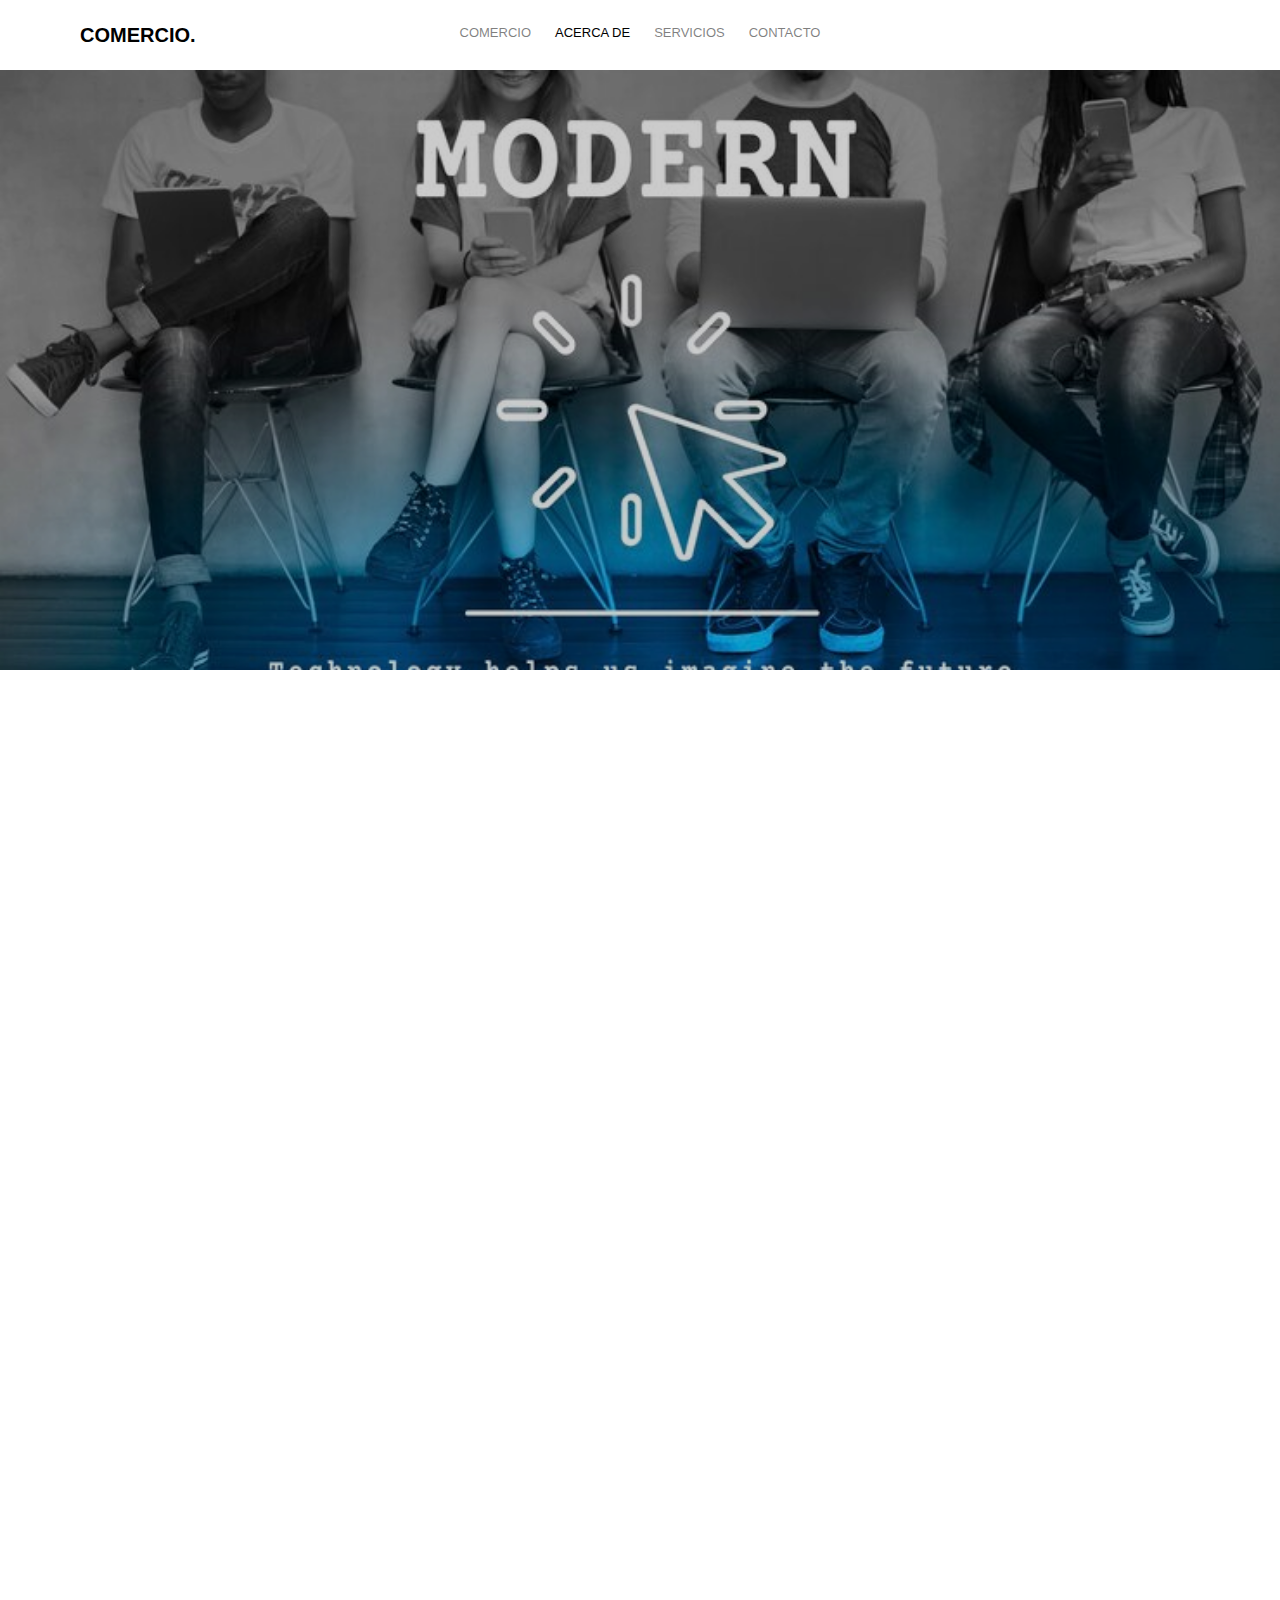
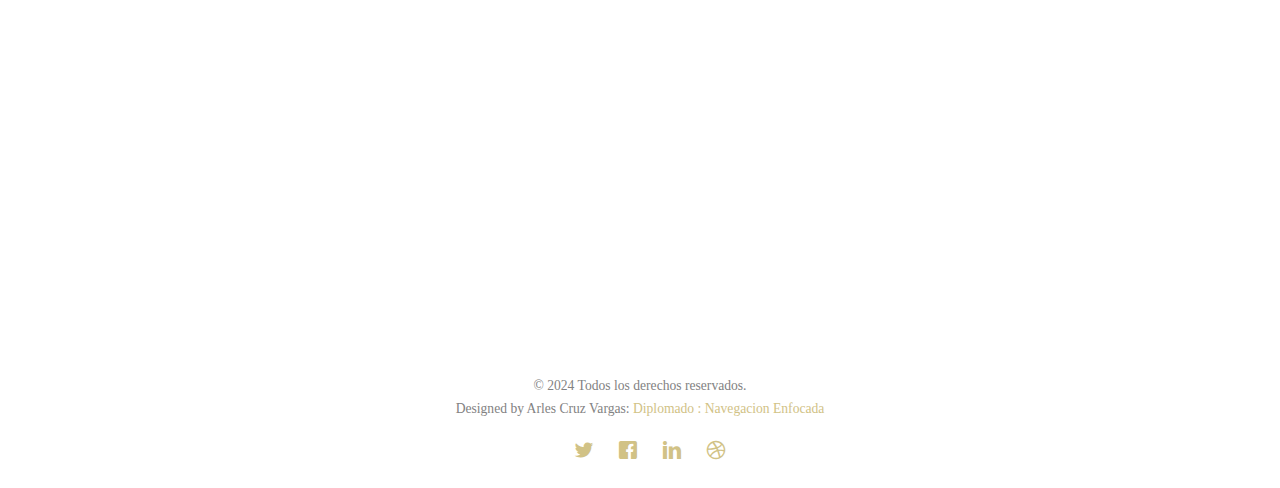
==== commit a928e96c: "2do commit pagina casi lista" ====
--- a/about.html
+++ b/about.html
@@ -3,25 +3,12 @@
 	<head>
 	<meta charset="utf-8">
 	<meta http-equiv="X-UA-Compatible" content="IE=edge">
-	<title>Shop &mdash; Free Website Template, Free HTML5 Template by gettemplates.co</title>
+	<title>Shop &mdash; sitio web diseñado para mi presentacion de Navegacion Enfocada</title>
 	<meta name="viewport" content="width=device-width, initial-scale=1">
-	<meta name="description" content="Free HTML5 Website Template by gettemplates.co" />
+	<meta name="description" content="NAVEGACION ENFOCADA" />
 	<meta name="keywords" content="free website templates, free html5, free template, free bootstrap, free website template, html5, css3, mobile first, responsive" />
 	<meta name="author" content="gettemplates.co" />
 
-	<!-- 
-	//////////////////////////////////////////////////////
-
-	FREE HTML5 TEMPLATE 
-	DESIGNED & DEVELOPED by FreeHTML5.co
-		
-	Website: 		http://freehtml5.co/
-	Email: 			info@freehtml5.co
-	Twitter: 		http://twitter.com/fh5co
-	Facebook: 		https://www.facebook.com/fh5co
-
-	//////////////////////////////////////////////////////
-	 -->
 
   	<!-- Facebook and Twitter integration -->
 	<meta property="og:title" content=""/>
@@ -71,30 +58,30 @@
 		<div class="container">
 			<div class="row">
 				<div class="col-md-3 col-xs-2">
-					<div id="fh5co-logo"><a href="index.html">Shop.</a></div>
+					<div id="fh5co-logo"><a href="index.html">Comercio.</a></div>
 				</div>
 				<div class="col-md-6 col-xs-6 text-center menu-1">
 					<ul>
 						<li class="has-dropdown">
-							<a href="product.html">Shop</a>
-							<ul class="dropdown">
+							<a href="product.html">Comercio</a>
+							<!--<ul class="dropdown">
 								<li><a href="single.html">Single Shop</a></li>
-							</ul>
+							</ul>-->
 						</li>
-						<li class="active"><a href="about.html">About</a></li>
+						<li class="active"><a href="about.html">Acerca de</a></li>
 						<li class="has-dropdown">
-							<a href="services.html">Services</a>
-							<ul class="dropdown">
+							<a href="services.html">Servicios</a>
+							<!--<ul class="dropdown">
 								<li><a href="#">Web Design</a></li>
 								<li><a href="#">eCommerce</a></li>
 								<li><a href="#">Branding</a></li>
 								<li><a href="#">API</a></li>
-							</ul>
+							</ul>-->
 						</li>
-						<li><a href="contact.html">Contact</a></li>
+						<li><a href="contact.html">Contacto</a></li>
 					</ul>
 				</div>
-				<div class="col-md-3 col-xs-4 text-right hidden-xs menu-2">
+				<!--<div class="col-md-3 col-xs-4 text-right hidden-xs menu-2">
 					<ul>
 						<li class="search">
 							<div class="input-group">
@@ -106,21 +93,21 @@
 						</li>
 						<li class="shopping-cart"><a href="#" class="cart"><span><small>0</small><i class="icon-shopping-cart"></i></span></a></li>
 					</ul>
-				</div>
+				</div>-->
 			</div>
 			
 		</div>
 	</nav>
 
-	<header id="fh5co-header" class="fh5co-cover fh5co-cover-sm" role="banner" style="background-image:url(images/img_bg_2.jpg);">
+	<header id="fh5co-header" class="fh5co-cover fh5co-cover-sm" role="banner" style="background-image:url(images/acerca_de.jpg);">
 		<div class="overlay"></div>
 		<div class="container">
 			<div class="row">
 				<div class="col-md-8 col-md-offset-2 text-center">
 					<div class="display-t">
 						<div class="display-tc animate-box" data-animate-effect="fadeIn">
-							<h1>About Us</h1>
-							<h2>Free html5 templates Made by <a href="http://freehtml5.co" target="_blank">freehtml5.co</a></h2>
+							<!--<h1>Acereca de</h1>-->
+							<!--<h2>Tarea Navegacion Enfocada <a href="http://freehtml5.co" target="_blank">freehtml5.co</a></h2>-->
 						</div>
 					</div>
 				</div>
@@ -134,32 +121,33 @@
 				<div class="row animate-box">
 					<div class="col-md-6">
 						<div class="desc">
-							<h3>Company History</h3>
+							<br>
+							<h3>historia de la compañia</h3>
 							<p>Lorem ipsum dolor sit amet consectetur adipisicing elit. Esse quo est quis mollitia ratione magni assumenda repellat atque modi temporibus tempore ex. Dolore facilis ex sunt ea praesentium expedita numquam?</p> 
 							<p>Quos quia provident consequuntur culpa facere ratione maxime commodi voluptates id repellat velit eaque aspernatur expedita. Possimus itaque adipisci rem dolorem nesciunt perferendis quae amet deserunt eum labore quidem minima.</p>
 						</div>
 						<div class="desc">
-							<h3>Mission &amp; Vission</h3>
+							<h3>Mision &amp; Vision</h3>
 							<p>Lorem ipsum dolor sit amet consectetur adipisicing elit. Esse quo est quis mollitia ratione magni assumenda repellat atque modi temporibus tempore ex. Dolore facilis ex sunt ea praesentium expedita numquam?</p> 
 							<p>Quos quia provident consequuntur culpa facere ratione maxime commodi voluptates id repellat velit eaque aspernatur expedita. Possimus itaque adipisci rem dolorem nesciunt perferendis quae amet deserunt eum labore quidem minima.</p>
 						</div>
 					</div>
 					<div class="col-md-6">
-						<img class="img-responsive" src="images/img_bg_1.jpg" alt="about">
+						<img class="img-responsive" src="images/historia.jpg" alt="about">
 					</div>
 				</div>
 			</div>
 			<div class="row animate-box">
 				<div class="col-md-8 col-md-offset-2 text-center fh5co-heading">
-					<span>Productive Staff</span>
-					<h2>Meet Our Team</h2>
-					<p>Dignissimos asperiores vitae velit veniam totam fuga molestias accusamus alias autem provident. Odit ab aliquam dolor eius.</p>
+					<span>PERSONAL PRODUCTIVO</span>
+					<h2>CONOZCA A NUESTRO EQUIPO</h2>
+					<p>Tenemos el mejor equipo, dinamico, trabajador y con una amplia experiencia en todo.</p>
 				</div>
 			</div>
 			<div class="row">
 				<div class="col-md-4 col-sm-4 animate-box" data-animate-effect="fadeIn">
 					<div class="fh5co-staff">
-						<img src="images/person1.jpg" alt="Free HTML5 Templates by gettemplates.co">
+						<img src="images/testimonio-3.avif" alt="Free HTML5 Templates by gettemplates.co">
 						<h3>Jean Smith</h3>
 						<strong class="role">Chief Executive Officer</strong>
 						<p>Quos quia provident consequuntur culpa facere ratione maxime commodi voluptates id repellat velit eaque aspernatur expedita. Possimus itaque adipisci.</p>
@@ -173,7 +161,7 @@
 				</div>
 				<div class="col-md-4 col-sm-4 animate-box" data-animate-effect="fadeIn">
 					<div class="fh5co-staff">
-						<img src="images/person2.jpg" alt="Free HTML5 Templates by gettemplates.co">
+						<img src="images/testimonio-1.jpg" alt="Free HTML5 Templates by gettemplates.co">
 						<h3>Hush Raven</h3>
 						<strong class="role">Co-Owner</strong>
 						<p>Quos quia provident consequuntur culpa facere ratione maxime commodi voluptates id repellat velit eaque aspernatur expedita. Possimus itaque adipisci.</p>
@@ -187,7 +175,7 @@
 				</div>
 				<div class="col-md-4 col-sm-4 animate-box" data-animate-effect="fadeIn">
 					<div class="fh5co-staff">
-						<img src="images/person3.jpg" alt="Free HTML5 Templates by gettemplates.co">
+						<img src="images/testimonio-4.jpg" alt="Free HTML5 Templates by gettemplates.co">
 						<h3>Alex King</h3>
 						<strong class="role">Co-Owner</strong>
 						<p>Quos quia provident consequuntur culpa facere ratione maxime commodi voluptates id repellat velit eaque aspernatur expedita. Possimus itaque adipisci.</p>
@@ -202,76 +190,15 @@
 			</div>
 		</div>
 	</div>
-
-	<div id="fh5co-started">
-		<div class="container">
-			<div class="row animate-box">
-				<div class="col-md-8 col-md-offset-2 text-center fh5co-heading">
-					<h2>Newsletter</h2>
-					<p>Just stay tune for our latest Product. Now you can subscribe</p>
-				</div>
-			</div>
-			<div class="row animate-box">
-				<div class="col-md-8 col-md-offset-2">
-					<form class="form-inline">
-						<div class="col-md-6 col-sm-6">
-							<div class="form-group">
-								<label for="email" class="sr-only">Email</label>
-								<input type="email" class="form-control" id="email" placeholder="Email">
-							</div>
-						</div>
-						<div class="col-md-6 col-sm-6">
-							<button type="submit" class="btn btn-default btn-block">Subscribe</button>
-						</div>
-					</form>
-				</div>
-			</div>
-		</div>
-	</div>
-
+	
 	<footer id="fh5co-footer" role="contentinfo">
 		<div class="container">
-			<div class="row row-pb-md">
-				<div class="col-md-4 fh5co-widget">
-					<h3>Shop.</h3>
-					<p>Facilis ipsum reprehenderit nemo molestias. Aut cum mollitia reprehenderit. Eos cumque dicta adipisci architecto culpa amet.</p>
-				</div>
-				<div class="col-md-2 col-sm-4 col-xs-6 col-md-push-1">
-					<ul class="fh5co-footer-links">
-						<li><a href="#">About</a></li>
-						<li><a href="#">Help</a></li>
-						<li><a href="#">Contact</a></li>
-						<li><a href="#">Terms</a></li>
-						<li><a href="#">Meetups</a></li>
-					</ul>
-				</div>
-
-				<div class="col-md-2 col-sm-4 col-xs-6 col-md-push-1">
-					<ul class="fh5co-footer-links">
-						<li><a href="#">Shop</a></li>
-						<li><a href="#">Privacy</a></li>
-						<li><a href="#">Testimonials</a></li>
-						<li><a href="#">Handbook</a></li>
-						<li><a href="#">Held Desk</a></li>
-					</ul>
-				</div>
-
-				<div class="col-md-2 col-sm-4 col-xs-6 col-md-push-1">
-					<ul class="fh5co-footer-links">
-						<li><a href="#">Find Designers</a></li>
-						<li><a href="#">Find Developers</a></li>
-						<li><a href="#">Teams</a></li>
-						<li><a href="#">Advertise</a></li>
-						<li><a href="#">API</a></li>
-					</ul>
-				</div>
-			</div>
-
+			
 			<div class="row copyright">
 				<div class="col-md-12 text-center">
 					<p>
-						<small class="block">&copy; 2016 Free HTML5. All Rights Reserved.</small> 
-						<small class="block">Designed by <a href="http://freehtml5.co/" target="_blank">FreeHTML5.co</a> Demo Images: <a href="http://blog.gessato.com/" target="_blank">Gessato</a> &amp; <a href="http://unsplash.co/" target="_blank">Unsplash</a></small>
+						<small class="block">&copy; 2024 Todos los derechos reservados.</small> 
+						<small class="block">Designed by Arles Cruz Vargas: <a href="">Diplomado : Navegacion Enfocada</small>
 					</p>
 					<p>
 						<ul class="fh5co-social-icons">
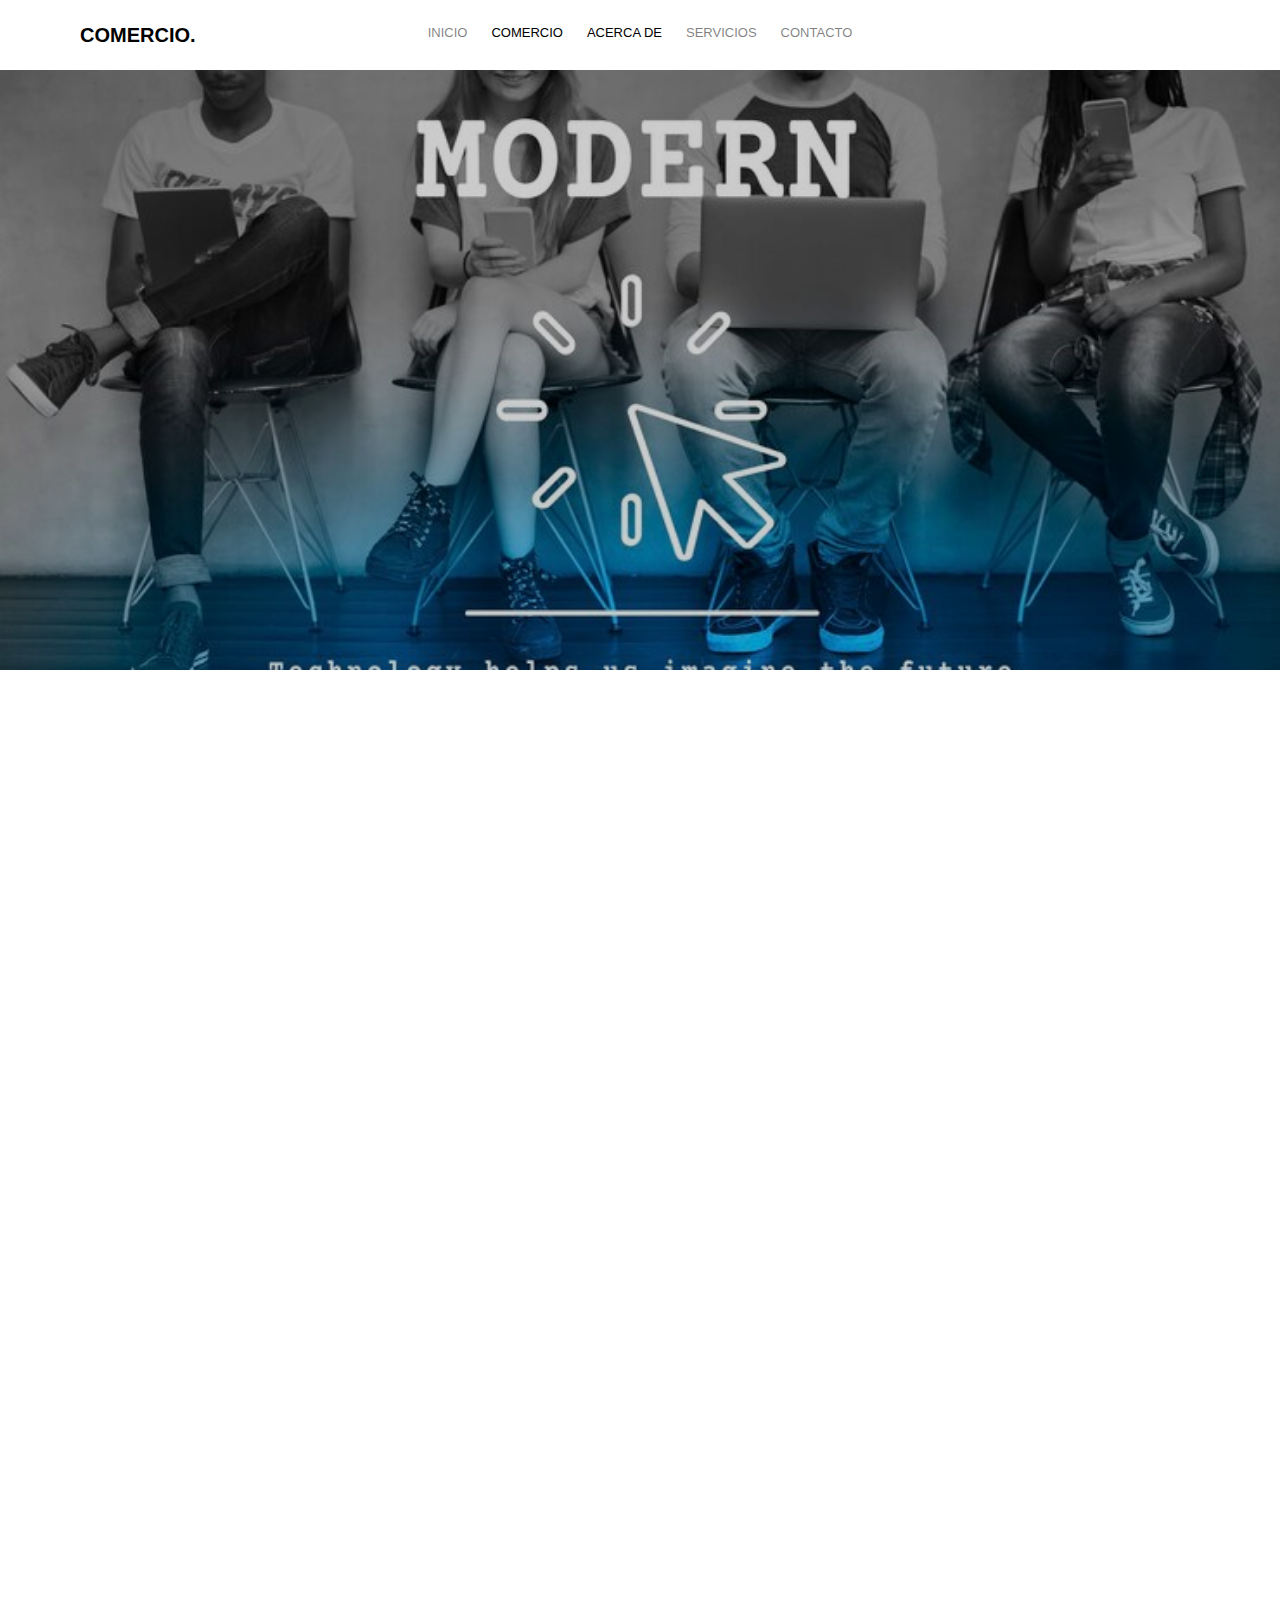
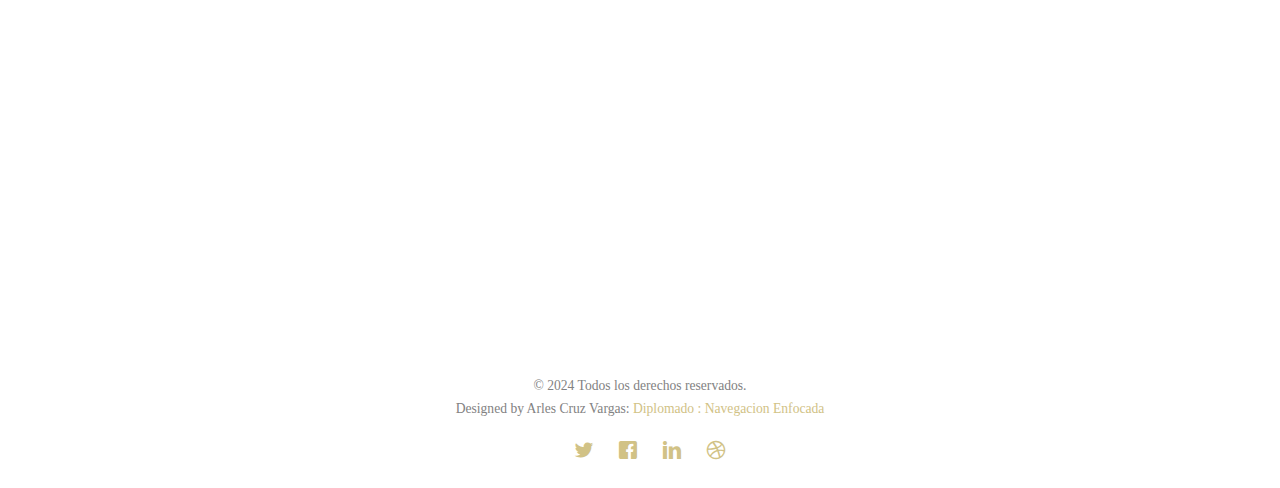
==== commit 8c7f6b4d: "sitio web completo" ====
--- a/about.html
+++ b/about.html
@@ -63,11 +63,12 @@
 				<div class="col-md-6 col-xs-6 text-center menu-1">
 					<ul>
 						<li class="has-dropdown">
-							<a href="product.html">Comercio</a>
+							<a href="index.html">Inicio</a>
 							<!--<ul class="dropdown">
 								<li><a href="single.html">Single Shop</a></li>
 							</ul>-->
 						</li>
+						<li class="active"><a href="product.html">Comercio</a></li>
 						<li class="active"><a href="about.html">Acerca de</a></li>
 						<li class="has-dropdown">
 							<a href="services.html">Servicios</a>
